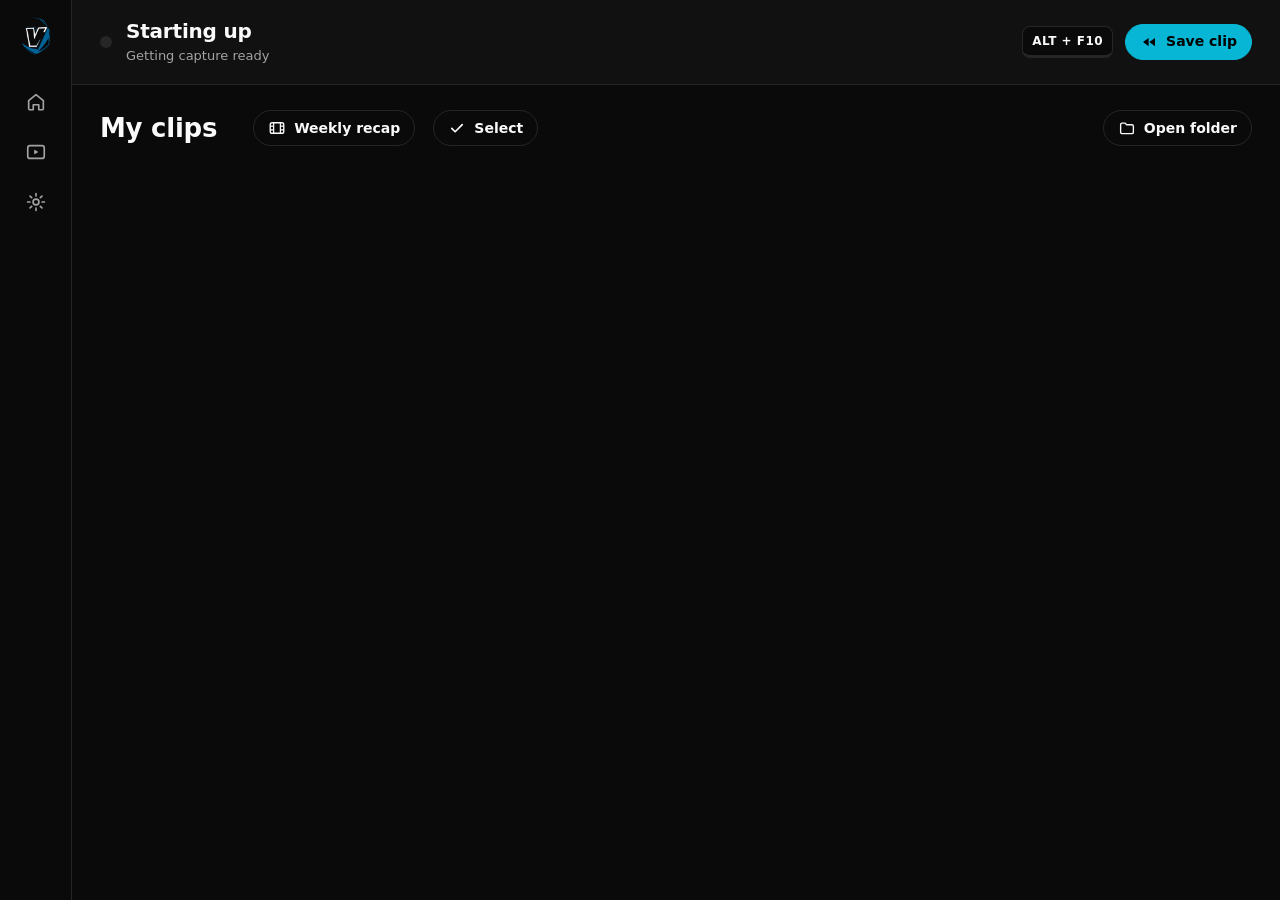
==== ui/index.html @ bd16c641 "Per-game highlight settings and The Finals overlays (held for next release) Co-Authored-By: Claude O" ====
<!doctype html>
<html lang="en">
<head>
<meta charset="utf-8">
<meta name="viewport" content="width=device-width, initial-scale=1">
<title>Verse Platform</title>
<link rel="stylesheet" href="styles.css">
</head>
<body>
<svg width="0" height="0" style="position:absolute" aria-hidden="true">
  <symbol id="i-clips" viewBox="0 0 24 24"><rect x="3" y="5" width="18" height="14" rx="2.5" fill="none" stroke="currentColor" stroke-width="1.8"/><path d="M10 9.2v5.6l4.6-2.8z" fill="currentColor"/></symbol>
  <symbol id="i-gear" viewBox="0 0 24 24"><circle cx="12" cy="12" r="3.2" fill="none" stroke="currentColor" stroke-width="1.8"/><path d="M12 2.8v2.6M12 18.6v2.6M21.2 12h-2.6M5.4 12H2.8M18.5 5.5l-1.8 1.8M7.3 16.7l-1.8 1.8M18.5 18.5l-1.8-1.8M7.3 7.3 5.5 5.5" stroke="currentColor" stroke-width="1.8" stroke-linecap="round"/></symbol>
  <symbol id="i-user" viewBox="0 0 24 24"><circle cx="12" cy="8.5" r="3.8" fill="none" stroke="currentColor" stroke-width="1.8"/><path d="M4.5 20c1.3-3.6 4.2-5.4 7.5-5.4s6.2 1.8 7.5 5.4" fill="none" stroke="currentColor" stroke-width="1.8" stroke-linecap="round"/></symbol>
  <symbol id="i-cloud" viewBox="0 0 24 24"><path d="M7 18.5h10.2a4 4 0 0 0 .5-8 6 6 0 0 0-11.5 1.6A3.3 3.3 0 0 0 7 18.5z" fill="none" stroke="currentColor" stroke-width="1.8" stroke-linejoin="round"/></symbol>
  <symbol id="i-cloud-up" viewBox="0 0 24 24"><path d="M7 18.5h10.2a4 4 0 0 0 .5-8 6 6 0 0 0-11.5 1.6A3.3 3.3 0 0 0 7 18.5z" fill="none" stroke="currentColor" stroke-width="1.8" stroke-linejoin="round"/><path d="M12 16v-5.5m-2.4 2.3L12 10.4l2.4 2.4" fill="none" stroke="currentColor" stroke-width="1.8" stroke-linecap="round" stroke-linejoin="round"/></symbol>
  <symbol id="i-cloud-ok" viewBox="0 0 24 24"><path d="M7 18.5h10.2a4 4 0 0 0 .5-8 6 6 0 0 0-11.5 1.6A3.3 3.3 0 0 0 7 18.5z" fill="currentColor" opacity=".18"/><path d="M7 18.5h10.2a4 4 0 0 0 .5-8 6 6 0 0 0-11.5 1.6A3.3 3.3 0 0 0 7 18.5z" fill="none" stroke="currentColor" stroke-width="1.8" stroke-linejoin="round"/><path d="m9.4 13.6 1.9 1.9 3.6-3.7" fill="none" stroke="currentColor" stroke-width="1.8" stroke-linecap="round" stroke-linejoin="round"/></symbol>
  <symbol id="i-alert" viewBox="0 0 24 24"><circle cx="12" cy="12" r="8.5" fill="none" stroke="currentColor" stroke-width="1.8"/><path d="M12 7.8v5M12 16.2v.1" stroke="currentColor" stroke-width="2" stroke-linecap="round"/></symbol>
  <symbol id="i-folder" viewBox="0 0 24 24"><path d="M3.5 7.5a2 2 0 0 1 2-2h4l2 2.2h7a2 2 0 0 1 2 2v7.8a2 2 0 0 1-2 2h-13a2 2 0 0 1-2-2z" fill="none" stroke="currentColor" stroke-width="1.8" stroke-linejoin="round"/></symbol>
  <symbol id="i-trash" viewBox="0 0 24 24"><path d="M4.5 7h15M9.5 7V4.8h5V7M6.5 7l.9 12.2h9.2L17.5 7" fill="none" stroke="currentColor" stroke-width="1.8" stroke-linecap="round" stroke-linejoin="round"/></symbol>
  <symbol id="i-close" viewBox="0 0 24 24"><path d="m6 6 12 12M18 6 6 18" stroke="currentColor" stroke-width="2" stroke-linecap="round"/></symbol>
  <symbol id="i-home" viewBox="0 0 24 24"><path d="M4 10.5 12 4l8 6.5V19a1.5 1.5 0 0 1-1.5 1.5H15v-5.5H9v5.5H5.5A1.5 1.5 0 0 1 4 19z" fill="none" stroke="currentColor" stroke-width="1.8" stroke-linejoin="round"/></symbol>
  <symbol id="i-send" viewBox="0 0 24 24"><path d="M12 16V5m-4.5 4.5L12 5l4.5 4.5M5 19h14" fill="none" stroke="currentColor" stroke-width="1.9" stroke-linecap="round" stroke-linejoin="round"/></symbol>
  <symbol id="i-star" viewBox="0 0 24 24"><path d="m12 3.6 2.6 5.3 5.8.8-4.2 4.1 1 5.8L12 16.9l-5.2 2.7 1-5.8-4.2-4.1 5.8-.8z" fill="currentColor"/></symbol>
  <symbol id="i-phone" viewBox="0 0 24 24"><rect x="7" y="2.8" width="10" height="18.4" rx="2.2" fill="none" stroke="currentColor" stroke-width="1.8"/><path d="M10.5 18h3" stroke="currentColor" stroke-width="1.8" stroke-linecap="round"/></symbol>
  <symbol id="i-film" viewBox="0 0 24 24"><rect x="3" y="5" width="18" height="14" rx="2.5" fill="none" stroke="currentColor" stroke-width="1.8"/><path d="M7.5 5v14M16.5 5v14M3 9.5h4.5M3 14.5h4.5M16.5 9.5H21M16.5 14.5H21" stroke="currentColor" stroke-width="1.6"/></symbol>
  <symbol id="i-check" viewBox="0 0 24 24"><path d="m5 12.5 4.5 4.5L19 7.5" fill="none" stroke="currentColor" stroke-width="2.2" stroke-linecap="round" stroke-linejoin="round"/></symbol>
  <symbol id="i-play" viewBox="0 0 24 24"><path d="M8 5.5v13l10.5-6.5z" fill="currentColor"/></symbol>
  <symbol id="i-rewind" viewBox="0 0 24 24"><path d="M11.5 6.5 4 12l7.5 5.5zM20 6.5 12.5 12 20 17.5z" fill="currentColor"/></symbol>
  <symbol id="i-rec" viewBox="0 0 24 24"><circle cx="12" cy="12" r="8.5" fill="none" stroke="currentColor" stroke-width="1.8"/><circle cx="12" cy="12" r="3.6" fill="currentColor"/></symbol>
  <symbol id="i-pad" viewBox="0 0 24 24"><path d="M7.2 7.5h9.6a4 4 0 0 1 3.9 3.2l.9 4.6a2.5 2.5 0 0 1-4.3 2.2L15.6 16H8.4l-1.7 1.5a2.5 2.5 0 0 1-4.3-2.2l.9-4.6a4 4 0 0 1 3.9-3.2z" fill="none" stroke="currentColor" stroke-width="1.8" stroke-linejoin="round"/><path d="M8 10.3v3M6.5 11.8h3" stroke="currentColor" stroke-width="1.7" stroke-linecap="round"/><circle cx="15.6" cy="11" r="1" fill="currentColor"/><circle cx="17.2" cy="12.8" r="1" fill="currentColor"/></symbol>
  <symbol id="i-sound" viewBox="0 0 24 24"><path d="M4 9.5h3.5L12 5.5v13l-4.5-4H4z" fill="none" stroke="currentColor" stroke-width="1.8" stroke-linejoin="round"/><path d="M15.5 9a4.2 4.2 0 0 1 0 6M18 6.5a7.8 7.8 0 0 1 0 11" fill="none" stroke="currentColor" stroke-width="1.8" stroke-linecap="round"/></symbol>
  <symbol id="i-squad" viewBox="0 0 24 24"><circle cx="9" cy="8.5" r="3.2" fill="none" stroke="currentColor" stroke-width="1.8"/><path d="M3 19c.9-3 3.2-4.6 6-4.6s5.1 1.6 6 4.6" fill="none" stroke="currentColor" stroke-width="1.8" stroke-linecap="round"/><path d="M15.5 5.6a3.2 3.2 0 0 1 0 6M18 14.8c1.4.7 2.4 2 3 4.2" fill="none" stroke="currentColor" stroke-width="1.8" stroke-linecap="round"/></symbol>
  <symbol id="i-mic" viewBox="0 0 24 24"><rect x="9" y="3.5" width="6" height="10.5" rx="3" fill="none" stroke="currentColor" stroke-width="1.8"/><path d="M6 11a6 6 0 0 0 12 0M12 17v3.5" fill="none" stroke="currentColor" stroke-width="1.8" stroke-linecap="round"/></symbol>
  <symbol id="i-target" viewBox="0 0 24 24"><circle cx="12" cy="12" r="6.5" fill="none" stroke="currentColor" stroke-width="1.8"/><path d="M12 2.5v5M12 16.5v5M2.5 12h5M16.5 12h5" stroke="currentColor" stroke-width="1.8" stroke-linecap="round"/><circle cx="12" cy="12" r="1.4" fill="currentColor"/></symbol>
  <symbol id="i-vault" viewBox="0 0 24 24"><rect x="3.5" y="3.5" width="17" height="17" rx="3" fill="none" stroke="currentColor" stroke-width="1.8"/><circle cx="12" cy="12" r="4.2" fill="none" stroke="currentColor" stroke-width="1.8"/><path d="M12 7.8v8.4M7.8 12h8.4" stroke="currentColor" stroke-width="1.2"/></symbol>
  <symbol id="i-swap" viewBox="0 0 24 24"><path d="M4 8.5h14m-3.5-3.5L18 8.5 14.5 12M20 15.5H6m3.5-3.5L6 15.5 9.5 19" fill="none" stroke="currentColor" stroke-width="1.8" stroke-linecap="round" stroke-linejoin="round"/></symbol>
  <symbol id="i-bolt" viewBox="0 0 24 24"><path d="M13.5 2.5 5 13.5h6l-1 8 8.5-11h-6z" fill="currentColor"/></symbol>
  <symbol id="i-coin" viewBox="0 0 24 24"><circle cx="12" cy="12" r="8.5" fill="none" stroke="currentColor" stroke-width="1.8"/><path d="M14.8 9.2c-.5-.9-1.6-1.4-2.8-1.4-1.6 0-2.8.8-2.8 2.1 0 2.9 5.8 1.4 5.8 4.3 0 1.3-1.3 2.1-3 2.1-1.3 0-2.5-.6-3-1.6M12 6v1.8M12 16.3V18" fill="none" stroke="currentColor" stroke-width="1.6" stroke-linecap="round"/></symbol>
  <symbol id="i-chev" viewBox="0 0 24 24"><path d="m7 9.5 5 5 5-5" fill="none" stroke="currentColor" stroke-width="2" stroke-linecap="round" stroke-linejoin="round"/></symbol>
</svg>

<div class="shell">
  <nav class="rail" aria-label="Main">
    <button class="rail-logo-btn" id="go-verse-logo" aria-label="Back to Verse" title="Back to Verse"><img class="rail-logo" src="logo.png" alt="" width="40" height="40"></button>
    <button class="rail-btn" id="go-verse" aria-label="Verse feed" title="Verse feed"><svg><use href="#i-home"/></svg></button>
    <button class="rail-btn" data-view="clips" aria-label="My clips" title="My clips"><svg><use href="#i-clips"/></svg></button>
    <button class="rail-btn" data-view="settings" aria-label="Settings" title="Settings"><svg><use href="#i-gear"/></svg></button>
  </nav>

  <main class="main">
    <header class="deck" id="deck">
      <div class="deck-state">
        <span class="live-dot" id="live-dot" aria-hidden="true"></span>
        <div>
          <h1 class="deck-title" id="deck-title">Starting up</h1>
          <p class="deck-sub" id="deck-sub">Getting capture ready</p>
        </div>
      </div>
      <div class="tape" id="tape" role="img" aria-label="Recorded footage ready to save"></div>
      <div class="deck-actions">
        <button class="btn btn-update" id="update-btn" hidden>Update to <span id="update-ver"></span></button>
        <span class="keycap" id="deck-hotkey">ALT + F10</span>
        <button class="btn btn-primary" id="save-btn"><svg><use href="#i-rewind"/></svg>Save clip</button>
      </div>
    </header>

    <!-- CLIPS -->
    <section class="view" id="view-clips" aria-label="Clips">
      <div class="view-head">
        <h2>My clips</h2>
        <div class="filters" id="filters" role="tablist" aria-label="Filter by game"></div>
        <button class="btn btn-quiet" id="recap-btn"><svg><use href="#i-film"/></svg>Weekly recap</button>
        <button class="btn btn-quiet" id="select-btn"><svg><use href="#i-check"/></svg>Select</button>
        <button class="btn btn-quiet" id="open-folder"><svg><use href="#i-folder"/></svg>Open folder</button>
      </div>
      <div id="clip-groups"></div>
      <div class="empty" id="clips-empty" hidden>
        <img src="logo.png" alt="" width="64" height="64">
        <h3>No clips yet</h3>
        <p>Start a game, then press <span class="keycap keycap-sm" data-hotkey>ALT + F10</span> after a good play. Clips are saved on this PC and show up here. Post the good ones to Verse.</p>
      </div>
    </section>

    <!-- SETTINGS -->
    <section class="view" id="view-settings" aria-label="Settings" hidden>
      <div class="view-head"><h2>Settings</h2></div>
      <div class="settings">
        <section class="set-group">
          <h3>Recording</h3>
          <div class="row">
            <div class="row-text"><strong>Save clip shortcut</strong><span>Click, then press the keys you want</span></div>
            <button class="keycap keycap-btn" id="hotkey-btn">ALT + F10</button>
          </div>
          <div class="row">
            <div class="row-text"><strong>Clip length</strong><span>How far back each clip goes</span></div>
            <div class="seg" id="len-seg" role="radiogroup" aria-label="Clip length"></div>
          </div>
          <div class="row">
            <div class="row-text"><strong>When to record</strong><span>Auto starts when a game opens and stops when it closes</span></div>
            <div class="seg" role="radiogroup" aria-label="When to record">
              <button role="radio" data-set="record_mode" data-value="games">Auto (games)</button>
              <button role="radio" data-set="record_mode" data-value="always">Always</button>
            </div>
          </div>
          <div class="row">
            <div class="row-text"><strong>Quality</strong><span>Higher looks sharper, makes bigger files</span></div>
            <select data-set="bitrate" aria-label="Quality">
              <option value="10M">Good (10 Mbps)</option>
              <option value="20M">Great (20 Mbps)</option>
              <option value="40M">Best (40 Mbps)</option>
            </select>
          </div>
          <div class="row">
            <div class="row-text"><strong>Resolution</strong></div>
            <select data-set="output_height" data-num aria-label="Resolution">
              <option value="0">Same as screen</option>
              <option value="1440">1440p</option>
              <option value="1080">1080p</option>
              <option value="720">720p</option>
            </select>
          </div>
          <div class="row">
            <div class="row-text"><strong>Frame rate</strong></div>
            <div class="seg" role="radiogroup" aria-label="Frame rate">
              <button role="radio" data-set="fps" data-value="30" data-num>30 fps</button>
              <button role="radio" data-set="fps" data-value="60" data-num>60 fps</button>
            </div>
          </div>
          <div class="row">
            <div class="row-text"><strong>Record the game's screen</strong><span>With more than one screen, records whichever one the game is on</span></div>
            <label class="switch"><input type="checkbox" data-set="follow_game_screen"><span></span></label>
          </div>
          <div class="row">
            <div class="row-text"><strong>Screen</strong><span>Which monitor to record when there's no game (or the switch above is off)</span></div>
            <select data-set="monitor" data-num aria-label="Screen">
              <option value="0">Main screen</option><option value="1">Screen 2</option><option value="2">Screen 3</option>
            </select>
          </div>
        </section>

        <section class="set-group">
          <h3>Games</h3>
          <div class="row">
            <div class="row-text"><strong>Record any fullscreen app</strong><span>Catches games that aren't on the list. Browsers and video apps are skipped.</span></div>
            <label class="switch"><input type="checkbox" data-set="detect_fullscreen_apps"><span></span></label>
          </div>
          <div class="row">
            <div class="row-text"><strong>Add a game</strong><span>Open the game first, then pick it here</span></div>
            <div class="inline">
              <select id="running-apps" aria-label="Running apps"><option value="">Choose a running app</option></select>
              <button class="btn" id="add-game">Add</button>
            </div>
          </div>
          <ul class="chips" id="custom-games" aria-label="Your games"></ul>
          <p class="hint" id="known-games-hint"></p>
        </section>

        <section class="set-group">
          <h3>Audio</h3>
          <div class="row">
            <div class="row-text"><strong>Game and PC sound</strong></div>
            <label class="switch"><input type="checkbox" data-set="record_desktop_audio"><span></span></label>
          </div>
          <div class="row">
            <div class="row-text"><strong>Microphone</strong></div>
            <select data-set="mic_device" id="mic-select" aria-label="Microphone"><option value="">No microphone</option></select>
          </div>
        </section>

        <section class="set-group" data-col="2">
          <h3>League of Legends</h3>
          <div class="hl-body" data-game="League of Legends">
            <div class="hl-list" role="group" aria-label="Highlights: kills">
              <div class="hl-head">Highlights: kills</div>
              <label><input type="checkbox" data-hl="double"> Double kill</label>
              <label><input type="checkbox" data-hl="triple"> Triple kill</label>
              <label><input type="checkbox" data-hl="quadra"> Quadra kill</label>
              <label><input type="checkbox" data-hl="penta"> Pentakill</label>
              <label><input type="checkbox" data-hl="first_blood"> First blood</label>
              <label><input type="checkbox" data-hl="ace"> Ace <small>you got the last kill</small></label>
              <label><input type="checkbox" data-hl="teamfight"> Teamfight <small>3+ kills or assists in 10s</small></label>
              <label><input type="checkbox" data-hl="every_kill"> Every kill</label>
            </div>
            <div class="hl-list" role="group" aria-label="Highlights: objectives">
              <div class="hl-head">Highlights: objectives</div>
              <label><input type="checkbox" data-hl="steal"> Steals <small>Baron, Dragon, Herald, Voidgrubs, Atakhan</small></label>
              <label><input type="checkbox" data-hl="baron_elder"> Baron or Elder Dragon <small>your last hit</small></label>
              <label><input type="checkbox" data-hl="dragon"> Any Dragon <small>your last hit</small></label>
              <label><input type="checkbox" data-hl="structure"> Tower or inhibitor <small>your last hit</small></label>
            </div>
            <div class="hl-list" role="group" aria-label="Highlights: game">
              <div class="hl-head">Highlights: game</div>
              <label><input type="checkbox" data-hl="victory"> Victory <small>the Nexus falling</small></label>
              <label><input type="checkbox" data-hl="defeat"> Defeat</label>
              <label><input type="checkbox" data-hl="death"> Your deaths <small>blooper reel</small></label>
            </div>
          </div>
          <div class="hl-head sub-head">In game</div>
          <p class="set-sub">Small pop-ups over League, using only what you can already see in game. Press <span class="keycap keycap-sm" data-items-hotkey>ALT + SHIFT + I</span> in a match to see your stats and item ideas any time. Shows in borderless or windowed mode.</p>
          <div class="row">
            <div class="row-text"><strong>Stats and item ideas shortcut</strong><span>Click, then press the keys you want. Shows the pop-up any time in a match</span></div>
            <button class="keycap keycap-btn" id="items-hotkey-btn">ALT + SHIFT + I</button>
          </div>
          <div class="row">
            <div class="row-text"><strong>Your stats and item ideas while you're dead</strong><span>CS, kill share and vision vs your own average, your items' gold vs your lane, and counter item ideas. Shows in clips taken while it's open</span></div>
            <label class="switch"><input type="checkbox" data-set="lol_item_ideas"><span></span></label>
          </div>
          <div class="row">
            <div class="row-text"><strong>Hide or show the stats box shortcut</strong><span>Click, then press the keys you want. Hides the box on the right (benchmarks and timers) until you press it again</span></div>
            <button class="keycap keycap-btn" id="box-hotkey-btn">ALT + SHIFT + B</button>
          </div>
          <div class="row">
            <div class="row-text"><strong>Move the overlays shortcut</strong><span>Press it in game, drag the boxes where you want them, then press it again to save. Works for the stats box, the stats and item ideas pop-up, and the save and summary pop-ups</span></div>
            <div class="inline">
              <button class="keycap keycap-btn" id="move-hotkey-btn">ALT + SHIFT + M</button>
              <button class="btn" id="reset-overlays">Reset spots</button>
            </div>
          </div>
          <div class="row">
            <div class="row-text"><strong>Live benchmarks</strong><span>A small box on the right with your CS and gold per minute, kill share and K/D/A vs your own average, and your level vs your lane opponent. Never shows in clips</span></div>
            <label class="switch"><input type="checkbox" data-set="lol_benchmarks"><span></span></label>
          </div>
          <div class="row">
            <div class="row-text"><strong>Objective timers</strong><span>Counts down Dragon, Baron and inhibitor respawns on the right of the screen. Never shows in clips</span></div>
            <label class="switch"><input type="checkbox" data-set="lol_objective_timers"><span></span></label>
          </div>
          <div class="row">
            <div class="row-text"><strong>Match summary</strong><span>A summary card when the game ends. The numbers also show on the game in My clips</span></div>
            <label class="switch"><input type="checkbox" data-set="lol_match_summary"><span></span></label>
          </div>
          <div class="row">
            <div class="row-text"><strong>Compare with other players (OP.GG)</strong><span>Shows your rank in the match analysis, compares your KDA with players at your rank on your champion and your farming with that champion's top players, and adds your real gold and damage after the game. Uses your Riot ID and server with OP.GG</span></div>
            <label class="switch"><input type="checkbox" data-set="lol_opgg"><span></span></label>
          </div>
        </section>

        <section class="set-group" data-col="2">
          <h3>The Finals</h3>
          <p class="set-sub">The Finals doesn't share live game data with apps, so highlights come from reading its own pop-ups under the crosshair. Keep the game's HUD on. The overlays only use your own numbers.</p>
          <div class="hl-body" data-game="The Finals">
            <div class="hl-list" role="group" aria-label="Highlights: eliminations">
              <div class="hl-head">Highlights: eliminations</div>
              <label><input type="checkbox" data-hl="double"> Double kill</label>
              <label><input type="checkbox" data-hl="triple"> Triple kill</label>
              <label><input type="checkbox" data-hl="quadra"> Quad kill</label>
              <label><input type="checkbox" data-hl="penta"> Multi-kill <small>5 or more</small></label>
              <label><input type="checkbox" data-hl="every_kill"> Every elimination</label>
            </div>
            <div class="hl-list" role="group" aria-label="Highlights: team and cash">
              <div class="hl-head">Highlights: team and cash</div>
              <label><input type="checkbox" data-hl="team_wipe"> Team wipe</label>
              <label><input type="checkbox" data-hl="cashout"> Cashout <small>your team cashes out</small></label>
              <label><input type="checkbox" data-hl="cashout_steal"> Cashout steal</label>
            </div>
          </div>
          <div class="hl-head sub-head">In game</div>
          <div class="row">
            <div class="row-text"><strong>Combo counter</strong><span>Pops up on each elimination and counts the chain, up to team wipes. Shows in your clips</span></div>
            <label class="switch"><input type="checkbox" data-set="finals_combo"><span></span></label>
          </div>
          <div class="row">
            <div class="row-text"><strong>Your game so far</strong><span>A small box with your eliminations, team wipes, cashouts, steals, best multi kill and cash earned. Hide it with <span class="keycap keycap-sm" data-box-hotkey>ALT + SHIFT + B</span>, move it with <span class="keycap keycap-sm" data-move-hotkey>ALT + SHIFT + M</span>. Never shows in clips</span></div>
            <label class="switch"><input type="checkbox" data-set="finals_box"><span></span></label>
          </div>
          <div class="row">
            <div class="row-text"><strong>Session summary</strong><span>When you close the game, your numbers vs your usual. They also show on the session in My clips</span></div>
            <label class="switch"><input type="checkbox" data-set="finals_summary"><span></span></label>
          </div>
        </section>

        <section class="set-group" data-col="2">
          <h3>Counter-Strike 2</h3>
          <p class="set-sub">Uses Valve's game data, set up by itself. A 3K or 4K is counted across the round. <span id="cs2-note"></span></p>
          <div class="hl-body" data-game="Counter-Strike 2">
            <div class="hl-list" role="group" aria-label="Highlights: kills">
              <div class="hl-head">Highlights: kills</div>
              <label><input type="checkbox" data-hl="double"> 2K</label>
              <label><input type="checkbox" data-hl="triple"> 3K</label>
              <label><input type="checkbox" data-hl="quadra"> 4K</label>
              <label><input type="checkbox" data-hl="penta"> Ace <small>5K</small></label>
              <label><input type="checkbox" data-hl="every_kill"> Every kill</label>
            </div>
            <div class="hl-list" role="group" aria-label="Highlights: game">
              <div class="hl-head">Highlights: game</div>
              <label><input type="checkbox" data-hl="victory"> Match won</label>
              <label><input type="checkbox" data-hl="defeat"> Match lost</label>
              <label><input type="checkbox" data-hl="death"> Your deaths <small>blooper reel</small></label>
            </div>
          </div>
        </section>

        <section class="set-group" data-col="2">
          <h3>Dota 2</h3>
          <p class="set-sub">Uses Valve's game data. Add <span class="keycap keycap-sm">-gamestateintegration</span> to Dota 2's launch options in Steam. <span id="dota-note"></span></p>
          <div class="hl-body" data-game="Dota 2">
            <div class="hl-list" role="group" aria-label="Highlights: kills">
              <div class="hl-head">Highlights: kills</div>
              <label><input type="checkbox" data-hl="double"> Double kill</label>
              <label><input type="checkbox" data-hl="triple"> Triple kill</label>
              <label><input type="checkbox" data-hl="quadra"> Ultra kill</label>
              <label><input type="checkbox" data-hl="penta"> Rampage</label>
              <label><input type="checkbox" data-hl="first_blood"> First blood</label>
              <label><input type="checkbox" data-hl="teamfight"> Teamfight <small>3+ kills or assists in quick succession</small></label>
              <label><input type="checkbox" data-hl="every_kill"> Every kill</label>
            </div>
            <div class="hl-list" role="group" aria-label="Highlights: game">
              <div class="hl-head">Highlights: game</div>
              <label><input type="checkbox" data-hl="victory"> Victory</label>
              <label><input type="checkbox" data-hl="defeat"> Defeat</label>
              <label><input type="checkbox" data-hl="death"> Your deaths <small>blooper reel</small></label>
            </div>
          </div>
        </section>

        <section class="set-group" id="hl-group">
          <h3>Auto highlights</h3>
          <p class="set-sub">Saves your best plays by itself in League of Legends, The Finals, Counter-Strike 2 and Dota 2. Pick what counts for each game in its own section.</p>
          <div class="row">
            <div class="row-text"><strong>Auto clip highlights</strong><span>Saves short clips of your plays by itself, no key needed</span></div>
            <label class="switch"><input type="checkbox" data-set="auto_highlights"><span></span></label>
          </div>
          <div class="hl-general">
          <div class="row">
            <div class="row-text"><strong>Clip length</strong><span>Around the whole play, so a fight is one clip</span></div>
            <div class="inline">
              <select data-set="highlight_before" data-num aria-label="Seconds before">
                <option value="3">3s before</option><option value="5">5s before</option><option value="8">8s before</option>
                <option value="10">10s before</option><option value="15">15s before</option>
              </select>
              <select data-set="highlight_after" data-num aria-label="Seconds after">
                <option value="3">3s after</option><option value="5">5s after</option><option value="8">8s after</option>
                <option value="10">10s after</option>
              </select>
            </div>
          </div>
          <div class="row">
            <div class="row-text"><strong>Review my deaths</strong><span>Saves the lead up to every death in a private Deaths folder inside the match, so you can see what went wrong. Doesn't count towards the limit below.</span></div>
            <div class="inline">
              <select data-set="death_review_before" data-num aria-label="Seconds before each death">
                <option value="5">5s before</option><option value="10">10s before</option><option value="15">15s before</option><option value="20">20s before</option>
              </select>
              <label class="switch"><input type="checkbox" data-set="death_review"><span></span></label>
            </div>
          </div>
          <div class="row">
            <div class="row-text"><strong>Most auto clips per game</strong></div>
            <select data-set="highlight_max_per_game" data-num aria-label="Most auto clips per game">
              <option value="5">5</option><option value="10">10</option><option value="20">20</option><option value="0">No limit</option>
            </select>
          </div>
          </div>
        </section>

        <section class="set-group" id="squad-group" data-col="2">
          <h3>Squad POV <small class="beta">Beta</small></h3>
          <p class="set-sub">Share a squad code with your duo or stack. When one of you gets a highlight, everyone's app clips that exact moment from their own screen, and you get both screens side by side in one video.</p>
          <div class="row">
            <div class="row-text"><strong>Squad code</strong><span id="squad-status">Make a code and send it to your mates, or paste theirs</span></div>
            <div class="inline">
              <input type="text" data-set="squad_code" id="squad-code" placeholder="No squad" maxlength="12" spellcheck="false" autocomplete="off" aria-label="Squad code">
              <button class="btn btn-quiet" id="squad-new" type="button">Make a code</button>
              <button class="btn btn-quiet" id="squad-copy" type="button">Copy</button>
            </div>
          </div>
          <div class="row">
            <div class="row-text"><strong>Your name in the squad</strong><span>Blank uses your in-game name</span></div>
            <input type="text" data-set="squad_name" id="squad-name" placeholder="In-game name" maxlength="24" spellcheck="false" aria-label="Your name in the squad">
          </div>
          <div class="row">
            <div class="row-text"><strong>Send my POV to my squad</strong><span>A small copy of your view of their highlight goes to them through Verse, so they get the side by side</span></div>
            <label class="switch"><input type="checkbox" data-set="squad_share"><span></span></label>
          </div>
        </section>

        <section class="set-group" data-col="2">
          <h3>More ways to save a clip</h3>
          <div class="row">
            <div class="row-text"><strong>Say "clip that"</strong><span>Uses Windows speech recognition on your PC, nothing is sent anywhere. Listens on your Windows default mic.</span></div>
            <label class="switch"><input type="checkbox" data-set="voice_command"><span></span></label>
          </div>
          <div class="row">
            <div class="row-text"><strong>Controller buttons</strong><span>Xbox style controllers</span></div>
            <select data-set="controller_combo" id="combo-select" aria-label="Controller buttons"></select>
          </div>
        </section>

        <section class="set-group">
          <h3>Storage</h3>
          <div class="store-bar" aria-hidden="true"><span id="store-used"></span></div>
          <p class="hint" id="store-text"></p>
          <div class="row">
            <div class="row-text"><strong>Clean up old clips</strong><span>Starred and posted clips are always kept</span></div>
            <select data-set="auto_clean_days" data-num aria-label="Clean up old clips">
              <option value="0">Never</option><option value="7">After 7 days</option><option value="14">After 14 days</option>
              <option value="30">After 30 days</option><option value="60">After 60 days</option><option value="90">After 90 days</option>
            </select>
          </div>
          <div class="row">
            <div class="row-text"><strong>Skip the Recycle Bin</strong><span>Frees the space straight away, but cleaned up clips can't be brought back</span></div>
            <label class="switch"><input type="checkbox" data-set="auto_clean_permanent"><span></span></label>
          </div>
          <div class="row" id="clean-row" hidden>
            <div class="row-text"><strong id="clean-text"></strong></div>
            <button class="btn" id="clean-now">Clean up now</button>
          </div>
        </section>

        <section class="set-group">
          <h3>General</h3>
          <div class="row">
            <div class="row-text"><strong>Start with Windows</strong><span>Opens quietly in the tray</span></div>
            <label class="switch"><input type="checkbox" id="autostart"><span></span></label>
          </div>
          <div class="row">
            <div class="row-text"><strong>Clips folder</strong><span id="folder-path"></span></div>
            <button class="btn" id="change-folder">Change</button>
          </div>
          <div class="row">
            <div class="row-text"><strong>Sound when a clip saves</strong></div>
            <label class="switch"><input type="checkbox" data-set="play_sound_on_save"><span></span></label>
          </div>
          <div class="row">
            <div class="row-text"><strong>Version</strong><span id="version"></span></div>
            <button class="btn" id="check-updates">Check for updates</button>
          </div>
        </section>
      </div>
    </section>

  </main>
</div>

<!-- PREVIEW, TRIM, PUBLISH -->
<div class="player" id="player" hidden role="dialog" aria-modal="true" aria-labelledby="player-title">
  <div class="player-box">
    <div class="player-top">
      <input class="player-title" id="player-title" aria-label="Clip name" maxlength="120">
      <button class="icon-btn star-btn" id="player-star" aria-pressed="false" aria-label="Star this clip" title="Star: starred clips are never cleaned up"><svg><use href="#i-star"/></svg></button>
      <button class="icon-btn" id="player-close" aria-label="Close"><svg><use href="#i-close"/></svg></button>
    </div>
    <video id="player-video" controls preload="metadata"></video>
    <div class="trim" id="trim">
      <div class="trim-head">
        <strong>Choose the part to post</strong>
        <span class="muted" id="trim-label"></span>
        <button class="btn btn-quiet btn-sm" id="trim-play"><svg><use href="#i-play"/></svg>Play selection</button>
      </div>
      <div class="trim-track" id="trim-track">
        <div class="trim-fill" id="trim-fill"></div>
        <input type="range" id="trim-start" min="0" max="60" step="0.1" value="0" aria-label="Start of the part to post">
        <input type="range" id="trim-end" min="0" max="60" step="0.1" value="60" aria-label="End of the part to post">
      </div>
      <p class="hint" id="trim-hint">Verse posts can be up to 60 seconds.</p>
      <div class="tools-row">
        <label class="check" id="voice-row" hidden><input type="checkbox" id="remove-voice"> Remove my voice</label>
        <div class="vert">
          <span class="muted"><svg><use href="#i-phone"/></svg>Vertical for TikTok, Shorts and Reels:</span>
          <button class="btn btn-quiet btn-sm" data-vertical="blur">Blurred background</button>
          <button class="btn btn-quiet btn-sm" data-vertical="crop">Centre crop</button>
        </div>
      </div>
    </div>
    <div class="player-bar">
      <span class="muted" id="player-meta"></span>
      <span class="posted" id="player-posted" hidden><svg><use href="#i-check"/></svg>Posted to Verse</span>
      <div class="player-actions">
        <button class="btn btn-quiet" id="player-folder"><svg><use href="#i-folder"/></svg>Show in folder</button>
        <button class="btn btn-danger" id="player-delete"><svg><use href="#i-trash"/></svg>Delete</button>
        <button class="btn btn-primary" id="publish-btn"><svg><use href="#i-send"/></svg>Publish to Verse</button>
      </div>
    </div>
  </div>
</div>

<div class="select-bar" id="select-bar" hidden role="toolbar" aria-label="Selected clips">
  <span id="select-count">0 selected</span>
  <button class="btn btn-quiet" id="select-all">Select all</button>
  <button class="btn btn-danger-solid" id="select-delete"><svg><use href="#i-trash"/></svg>Delete</button>
  <button class="btn btn-quiet" id="select-cancel">Cancel</button>
</div>

<div class="confirm" id="confirm" hidden role="alertdialog" aria-modal="true" aria-labelledby="confirm-title" aria-describedby="confirm-text">
  <div class="confirm-box">
    <h3 id="confirm-title"></h3>
    <p id="confirm-text"></p>
    <div class="confirm-actions">
      <button class="btn btn-quiet" id="confirm-no">Cancel</button>
      <button class="btn btn-danger-solid" id="confirm-yes">Delete</button>
    </div>
  </div>
</div>

<div class="toast" id="toast" role="status" aria-live="polite" hidden></div>
<script src="app.js"></script>
</body>
</html>
---- ui/styles.css ----
:root {
  /* Verse Platform's own palette (verseplatform.gg) */
  --ink: #0a0a0a;        /* page */
  --deck: #111111;       /* raised surfaces */
  --deck-2: #1a1a1a;     /* hover / inputs */
  --seam: #262626;       /* borders */
  --cerulean: #06b6d4;   /* Verse cyan, brand fills */
  --signal: #22d3ee;     /* interactive + focus */
  --frost: #fafafa;      /* text */
  --haze: #a3a3a3;       /* secondary text */
  --live: #ef4444;       /* recording only */
  --ok: #22d3ee;
  --warn: #f5b84b;

  --r-sm: 8px;
  --r-md: 12px;
  --pill: 9999px;
  color-scheme: dark;
}

* { box-sizing: border-box; }
html, body { margin: 0; height: 100%; }
body {
  background: var(--ink);
  color: var(--frost);
  font: 400 14px/1.5 ui-sans-serif, system-ui, -apple-system, "Segoe UI", Roboto, sans-serif;
  -webkit-font-smoothing: antialiased;
  overflow: hidden;
  user-select: none;
}
h1, h2, h3 { margin: 0; font-weight: 700; letter-spacing: -.01em; }
p { margin: 0; }
svg { width: 18px; height: 18px; flex: none; }
button, select, input { font: inherit; color: inherit; }
:focus-visible { outline: 2px solid var(--signal); outline-offset: 2px; }
[hidden] { display: none !important; }
.muted { color: var(--haze); }

/* ---------- shell */
.shell { display: grid; grid-template-columns: 72px 1fr; height: 100vh; }
.rail {
  display: flex; flex-direction: column; align-items: center; gap: 6px;
  padding: 16px 0; border-right: 1px solid var(--seam); background: var(--ink);
}
.rail-logo { border-radius: 10px; margin-bottom: 18px; }
.rail-btn {
  width: 44px; height: 44px; display: grid; place-items: center;
  border: 0; border-radius: var(--r-md); background: none; color: var(--haze); cursor: pointer;
}
.rail-btn svg { width: 22px; height: 22px; }
.rail-btn:hover { background: var(--deck); color: var(--frost); }
.rail-btn[aria-current="page"] { background: var(--deck-2); color: var(--frost); box-shadow: inset 3px 0 0 var(--signal); }

.main { display: flex; flex-direction: column; min-width: 0; overflow: hidden; }

/* ---------- the deck: live recording status + tape meter */
.deck {
  display: grid; grid-template-columns: minmax(220px, auto) 1fr auto; align-items: center; gap: 28px;
  padding: 18px 28px; border-bottom: 1px solid var(--seam); background: var(--deck);
}
.deck-state { display: flex; align-items: center; gap: 14px; min-width: 0; }
.deck-title { font-size: 20px; line-height: 1.35; padding-bottom: 1px; white-space: nowrap; overflow: hidden; text-overflow: ellipsis; }
.deck-sub { color: var(--haze); font-size: 13px; }
.live-dot { width: 12px; height: 12px; border-radius: 50%; background: var(--seam); flex: none; }
.deck.recording .live-dot { background: var(--live); box-shadow: 0 0 0 4px rgba(255, 84, 104, .18); animation: pulse 1.6s ease-in-out infinite; }
@keyframes pulse { 50% { box-shadow: 0 0 0 7px rgba(255, 84, 104, 0); } }

.tape { display: flex; gap: 3px; height: 34px; align-items: stretch; min-width: 120px; }
.tape i { flex: 1; border-radius: 2px; background: var(--deck-2); transition: background-color .4s; }
.tape i.on { background: var(--cerulean); }
.tape i.head { background: var(--signal); }

.deck-actions { display: flex; align-items: center; gap: 12px; }
.keycap {
  display: inline-flex; align-items: center; padding: 5px 9px; border-radius: var(--r-sm);
  border: 1px solid var(--seam); border-bottom-width: 3px; background: var(--ink);
  font-size: 12px; font-weight: 600; letter-spacing: .04em; white-space: nowrap; color: var(--frost);
}
.keycap-sm { padding: 1px 6px; font-size: 11px; }
.keycap-btn { cursor: pointer; }
.keycap-btn.listening { border-color: var(--signal); color: var(--signal); }

/* ---------- buttons + inputs */
.btn {
  display: inline-flex; align-items: center; gap: 8px; height: 36px; padding: 0 14px;
  border: 1px solid var(--seam); border-radius: var(--r-sm); background: var(--deck-2);
  font-weight: 600; cursor: pointer; white-space: nowrap;
}
.btn:hover { border-color: var(--haze); }
.btn-primary { background: var(--cerulean); border-color: var(--cerulean); color: #000; font-weight: 600; }
.btn-primary:hover { background: var(--signal); border-color: var(--signal); }
.btn-quiet { background: none; }
.btn-danger:hover { border-color: var(--live); color: var(--live); }
.btn-lg { height: 46px; padding: 0 24px; font-size: 15px; }
.btn:disabled { opacity: .5; cursor: default; }
.icon-btn { width: 36px; height: 36px; display: grid; place-items: center; border: 0; border-radius: var(--r-sm); background: none; color: var(--haze); cursor: pointer; }
.icon-btn:hover { background: var(--deck-2); color: var(--frost); }
select {
  height: 36px; min-width: 190px; padding: 0 10px; border: 1px solid var(--seam); border-radius: var(--r-sm);
  background: var(--deck-2); cursor: pointer;
}
.seg { display: inline-flex; border: 1px solid var(--seam); border-radius: var(--r-sm); overflow: hidden; flex-wrap: wrap; }
.seg button { height: 34px; padding: 0 12px; border: 0; background: none; color: var(--haze); cursor: pointer; font-weight: 500; }
.seg button + button { border-left: 1px solid var(--seam); }
.seg button[aria-checked="true"] { background: var(--cerulean); color: #000; font-weight: 600; }
.switch { position: relative; width: 42px; height: 24px; flex: none; }
.switch input { position: absolute; inset: 0; opacity: 0; margin: 0; cursor: pointer; }
.switch span { position: absolute; inset: 0; border-radius: 12px; background: var(--deck-2); border: 1px solid var(--seam); pointer-events: none; transition: background-color .15s; }
.switch span::after { content: ""; position: absolute; top: 3px; left: 3px; width: 16px; height: 16px; border-radius: 50%; background: var(--haze); transition: transform .15s, background-color .15s; }
.switch input:checked + span { background: var(--cerulean); border-color: var(--cerulean); }
.switch input:checked + span::after { transform: translateX(18px); background: #fff; }
.switch input:focus-visible + span { outline: 2px solid var(--signal); outline-offset: 2px; }

/* ---------- views */
.view { flex: 1; overflow-y: auto; padding: 24px 28px 48px; }
.view-head { display: flex; align-items: center; gap: 18px; margin-bottom: 22px; flex-wrap: wrap; }
.view-head h2 { font-size: 26px; }
.view-head .btn:last-child { margin-left: auto; }
.filters { display: flex; gap: 6px; flex-wrap: wrap; }
.filters button {
  height: 30px; padding: 0 12px; border-radius: 15px; border: 1px solid var(--seam); background: none;
  color: var(--haze); cursor: pointer; font-weight: 500;
}
.filters button[aria-selected="true"] { background: var(--cerulean); border-color: var(--cerulean); color: #000; }

.group + .group { margin-top: 34px; }
.group-head { display: flex; align-items: baseline; gap: 10px; margin-bottom: 12px; }
.group-head h3 { font-size: 17px; }
.group-head span { color: var(--haze); font-size: 13px; }
.grid { display: grid; grid-template-columns: repeat(auto-fill, minmax(230px, 1fr)); gap: 18px 16px; }

.clip { border: 0; padding: 0; background: none; text-align: left; cursor: pointer; color: inherit; min-width: 0; }
.clip-thumb { position: relative; aspect-ratio: 16 / 9; border-radius: var(--r-md); overflow: hidden; background: var(--deck); outline: 1px solid var(--seam); outline-offset: -1px; }
.clip-thumb img { width: 100%; height: 100%; object-fit: cover; display: block; transition: transform .25s; }
.clip:hover .clip-thumb img { transform: scale(1.03); }
.clip:hover .clip-thumb { outline-color: var(--haze); }
.dur {
  position: absolute; right: 8px; bottom: 8px; padding: 1px 6px; border-radius: 4px;
  background: rgba(7, 17, 28, .82); font-size: 12px; font-weight: 600; font-variant-numeric: tabular-nums;
}
.up {
  position: absolute; left: 8px; bottom: 8px; display: flex; align-items: center; gap: 5px;
  padding: 2px 7px 2px 5px; border-radius: 4px; background: rgba(7, 17, 28, .82); font-size: 12px; color: var(--haze);
}
.up svg { width: 16px; height: 16px; }
.up.uploaded { color: #000; background: var(--cerulean); }
.clip-name { margin-top: 8px; font-weight: 600; white-space: nowrap; overflow: hidden; text-overflow: ellipsis; }
.clip-when { color: var(--haze); font-size: 12.5px; }

.empty { display: grid; justify-items: center; text-align: center; gap: 10px; padding: 80px 20px; color: var(--haze); }
.empty img { border-radius: 14px; opacity: .9; margin-bottom: 6px; }
.empty h3 { color: var(--frost); font-size: 20px; }
.empty p { max-width: 380px; }

/* ---------- settings */
.settings { max-width: 1500px; column-gap: 20px; }
.settings > .set-group { break-inside: avoid; margin-bottom: 20px; }
@media (min-width: 1180px) {
  .settings { column-count: 2; }
}
.set-group { background: var(--deck); border: 1px solid var(--seam); border-radius: var(--r-md); padding: 18px 22px 8px; }
.set-group .row:last-of-type { border-bottom: 0; }
.set-group h3 { font-size: 13px; margin-bottom: 6px; color: var(--signal); text-transform: uppercase; letter-spacing: .08em; }
.row { display: flex; align-items: center; justify-content: space-between; gap: 24px; padding: 13px 0; border-bottom: 1px solid var(--seam); }
.row-text { display: grid; min-width: 0; }
.row-text strong { font-weight: 600; }
.row-text span { color: var(--haze); font-size: 12.5px; overflow-wrap: anywhere; }
.inline { display: flex; gap: 8px; }
.chips { list-style: none; display: flex; flex-wrap: wrap; gap: 8px; margin: 12px 0 0; padding: 0; }
.chips li { display: flex; align-items: center; gap: 4px; padding: 3px 4px 3px 12px; border: 1px solid var(--seam); border-radius: 16px; }
.chips button { width: 24px; height: 24px; display: grid; place-items: center; border: 0; border-radius: 50%; background: none; color: var(--haze); cursor: pointer; }
.chips button:hover { background: var(--deck-2); color: var(--frost); }
.chips svg { width: 14px; height: 14px; }
.hint { color: var(--haze); font-size: 12.5px; margin-top: 10px; }
.hint a { color: var(--signal); }

/* ---------- player */
.player { position: fixed; inset: 0; background: rgba(0, 0, 0, .86); display: grid; place-items: center; padding: 28px; z-index: 10; }
.player-box { width: min(1100px, 100%); background: var(--deck); border: 1px solid var(--seam); border-radius: 14px; overflow: hidden; }
.player-top { display: flex; align-items: center; gap: 10px; padding: 10px 10px 10px 18px; }
.player-title {
  flex: 1; min-width: 0; border: 1px solid transparent; border-radius: var(--r-sm); background: none; padding: 6px 8px; margin-left: -8px;
  font-size: 17px; font-weight: 700;
}
.player-title:hover { border-color: var(--seam); }
.player-title:focus { border-color: var(--signal); outline: none; background: var(--ink); }
video { display: block; width: 100%; aspect-ratio: 16 / 9; max-height: calc(100vh - 330px); background: #000; }
.player-bar { display: flex; align-items: center; gap: 14px; padding: 12px 18px; flex-wrap: wrap; }
#player-meta { display: flex; gap: 14px; font-size: 13px; }
.player-actions { margin-left: auto; display: flex; gap: 8px; }

/* ---------- toast */
.toast {
  position: fixed; left: 50%; bottom: 24px; transform: translateX(-50%); z-index: 20;
  padding: 10px 16px; border-radius: var(--r-md); background: var(--frost); color: var(--ink); font-weight: 600;
}

@media (max-width: 860px) {
  .deck { grid-template-columns: 1fr auto; }
  .tape { grid-column: 1 / -1; grid-row: 2; height: 22px; }
  .deck-actions .keycap { display: none; }
}
@media (prefers-reduced-motion: reduce) {
  *, *::before, *::after { animation: none !important; transition: none !important; }
}

/* ---------- Verse touches */
.btn { border-radius: var(--pill); }
.filters button, .chips li { border-radius: var(--pill); }
.seg { border-radius: var(--pill); }
.btn-sm { height: 30px; padding: 0 12px; font-size: 12.5px; }
.rail-logo-btn { border: 0; padding: 0; background: none; cursor: pointer; margin-bottom: 18px; border-radius: 12px; }
.rail-logo-btn .rail-logo { margin-bottom: 0; display: block; }
.rail-logo-btn:hover .rail-logo { box-shadow: 0 0 0 2px var(--cerulean); }
.posted { display: inline-flex; align-items: center; gap: 6px; font-size: 13px; color: var(--signal); font-weight: 600; }
.posted svg { width: 16px; height: 16px; }

/* ---------- trim */
.trim { padding: 14px 18px 4px; border-top: 1px solid var(--seam); }
.trim-head { display: flex; align-items: center; gap: 12px; flex-wrap: wrap; margin-bottom: 12px; }
.trim-head .btn { margin-left: auto; }
.trim-track { position: relative; height: 34px; border-radius: var(--r-sm); background: var(--deck-2); outline: 1px solid var(--seam); outline-offset: -1px; }
.trim-fill { position: absolute; top: 0; bottom: 0; background: rgba(6, 182, 212, .22); border: 2px solid var(--cerulean); border-radius: var(--r-sm); pointer-events: none; }
.trim-track input[type=range] { position: absolute; inset: 0; width: 100%; height: 100%; margin: 0; background: none; pointer-events: none; -webkit-appearance: none; appearance: none; }
.trim-track input[type=range]::-webkit-slider-runnable-track { background: none; height: 100%; }
.trim-track input[type=range]::-webkit-slider-thumb { -webkit-appearance: none; pointer-events: auto; width: 14px; height: 34px; border-radius: 6px; background: var(--cerulean); border: 2px solid #000; cursor: ew-resize; }
.trim-track input[type=range]:focus-visible::-webkit-slider-thumb { outline: 2px solid var(--frost); }
.trim .hint { margin-top: 8px; }

.btn-update { background: transparent; color: var(--signal); border: 1px solid var(--cerulean); }
.btn-update:hover { background: rgba(6, 182, 212, .12); }
.btn-update[hidden] { display: none; }
.up.auto { background: rgba(10, 10, 10, .82); color: var(--signal); }

.hl-body.off, .hl-general.off { opacity: .45; pointer-events: none; }
.sub-head { border-top: 1px solid var(--seam); padding-top: 14px; margin-top: 4px; }
.hl-list { border-top: 1px solid var(--seam); padding: 12px 0 12px; display: grid; grid-template-columns: repeat(auto-fill, minmax(230px, 1fr)); gap: 8px 16px; }
.hl-head { grid-column: 1 / -1; font-size: 12px; font-weight: 600; color: var(--haze); text-transform: uppercase; letter-spacing: .06em; padding-bottom: 2px; }
.hl-body .inline select { width: 130px; }
.hl-list label { display: flex; align-items: baseline; gap: 8px; font-size: 14px; cursor: pointer; line-height: 1.35; }
.hl-list label small { color: var(--haze); font-size: 12px; }
.hl-list input { accent-color: var(--cerulean); width: 16px; height: 16px; flex: none; transform: translateY(2px); }

/* League match folders in My clips */
.match { background: var(--deck); border: 1px solid var(--seam); border-radius: var(--r-md); margin-bottom: 12px; overflow: hidden; }
.match.open { border-color: #164e63; }
.m-head { all: unset; box-sizing: border-box; width: 100%; display: flex; align-items: center; gap: 14px; padding: 14px 18px; cursor: pointer; }
.m-head:hover { background: rgba(255, 255, 255, .03); }
.m-head:focus-visible { outline: 2px solid var(--signal); outline-offset: -2px; }
.m-champ { position: relative; width: 46px; height: 46px; border-radius: 12px; flex: none; display: grid; place-items: center; overflow: hidden;
  font-weight: 800; font-size: 20px; color: #fff; background: linear-gradient(135deg, #0e7490, #1e293b); box-shadow: inset 0 0 0 1px rgba(255, 255, 255, .12); }
.m-champ img { position: absolute; inset: 0; width: 100%; height: 100%; object-fit: cover; }
.m-title { display: flex; flex-direction: column; gap: 3px; min-width: 0; flex: 1; }
.m-title strong { font-size: 16px; white-space: nowrap; overflow: hidden; text-overflow: ellipsis; }
.m-title i { font-style: normal; color: var(--haze); font-weight: 500; }
.m-meta { color: var(--haze); font-size: 13px; }
.m-meta b.win { color: #34d399; } .m-meta b.loss { color: #f87171; }
.m-count { font-size: 13px; color: var(--signal); font-weight: 600; white-space: nowrap; }
.m-thumbs { display: flex; gap: 6px; }
.m-thumbs > * { width: 64px; aspect-ratio: 16 / 9; border-radius: 6px; object-fit: cover; background: #1a1a1a; outline: 1px solid var(--seam); }
.m-chev { width: 9px; height: 9px; margin: 0 6px 4px 4px; border-right: 2px solid var(--haze); border-bottom: 2px solid var(--haze); transform: rotate(45deg); transition: transform .2s; flex: none; }
.match.open .m-chev { transform: rotate(225deg); margin-bottom: -4px; }
.m-grid { padding: 4px 18px 18px; }
.m-summary { display: flex; flex-wrap: wrap; align-items: stretch; gap: 10px; padding: 2px 18px 14px; }
.ms-stat { display: flex; flex-direction: column; gap: 2px; min-width: 120px; padding: 10px 14px; border-radius: 10px;
  background: rgba(255, 255, 255, .04); border: 1px solid var(--seam); }
.ms-stat strong { font-size: 18px; }
.ms-stat span { font-size: 12px; color: var(--haze); }
.ms-stat small { font-size: 12px; font-weight: 600; color: var(--haze); }
.ms-stat small.s-up { color: #34d399; } .ms-stat small.s-down { color: #fbbf24; }
.ms-post { margin-left: auto; align-self: center; }
.ms-rank { flex-direction: row; align-items: center; gap: 10px; }
.ms-rank img { width: 40px; height: 40px; object-fit: contain; }
.ms-rank > div { display: flex; flex-direction: column; gap: 2px; }
.m-analysis { margin: 0 18px 18px; padding: 18px; border-radius: 14px; border: 1px solid #1f2a33;
  background: linear-gradient(180deg, rgba(34, 211, 238, .05), rgba(255, 255, 255, .015) 120px), #0d1116; }
.ma-head { display: flex; flex-wrap: wrap; align-items: center; gap: 10px 16px; margin-bottom: 14px; }
.ma-head h4 { margin: 0; font-size: 15px; }
.ma-vs { font-size: 13px; color: var(--haze); }
.ma-vs b { color: #34d399; font-weight: 600; }
.ma-rank { display: inline-flex; align-items: center; gap: 6px; padding: 3px 10px 3px 4px; border-radius: 999px;
  background: #11171e; border: 1px solid #1f2a33; font-size: 13px; font-weight: 600; }
.ma-rank img { width: 22px; height: 22px; object-fit: contain; }
.ma-rank small { color: var(--haze); font-weight: 500; }
.ma-tabs { margin-left: auto; display: flex; gap: 4px; padding: 3px; border-radius: 10px; background: #0a0d11; border: 1px solid #1f2a33; }
.ma-tabs button { background: none; border: 0; color: var(--haze); font: inherit; font-size: 13px; font-weight: 600;
  padding: 6px 14px; border-radius: 7px; cursor: pointer; }
.ma-tabs button:hover { color: var(--frost); }
.ma-tabs button.on { background: #1b2530; color: var(--frost); box-shadow: inset 0 0 0 1px #2a3a48; }
.ma-tabs button:focus-visible { outline: 2px solid var(--signal); outline-offset: 1px; }
.ma-body { display: flex; flex-wrap: wrap; gap: 16px; }
.ma-score { flex: 0 1 260px; min-width: 220px; padding: 16px; border-radius: 12px; background: #11171e; border: 1px solid #1f2a33; }
.ma-score-top { display: flex; flex-direction: column; align-items: center; margin-bottom: 14px; }
.ma-gauge { width: 120px; height: auto; }
.g-track { fill: none; stroke: #26313c; stroke-width: 7; stroke-linecap: round; }
.g-fill { fill: none; stroke-width: 7; stroke-linecap: round; }
.g-poor { stroke: #fbbf24; } .g-fair { stroke: #e5e7eb; } .g-good { stroke: #34d399; }
.g-num { fill: #fafafa; font-size: 26px; font-weight: 800; }
.ma-score-top strong { font-size: 18px; margin-top: -6px; }
.ma-champ { display: flex; align-items: center; gap: 8px; align-self: stretch; margin-bottom: 6px;
  font-size: 12px; font-weight: 700; letter-spacing: .08em; text-transform: uppercase; color: var(--haze); }
.ma-champ-pic { width: 30px; height: 30px; border-radius: 50%; box-shadow: 0 0 0 2px #1f2a33, 0 0 0 3px rgba(34, 211, 238, .5); }
.mb-name { display: inline-flex; align-items: center; gap: 6px; }
.mb-name .pic { width: 18px; height: 18px; border-radius: 50%; object-fit: cover; }
.ma-score-top span { font-size: 13px; color: var(--haze); }
.ma-bar { margin-top: 10px; }
.mb-row { display: flex; justify-content: space-between; font-size: 13px; margin-bottom: 5px; }
.mb-row span { color: var(--haze); }
.mb-row b { font-variant-numeric: tabular-nums; }
.ph-bar { position: relative; display: block; height: 6px; border-radius: 3px; background: #26313c; }
.ph-bar i { position: absolute; left: 0; top: 0; bottom: 0; border-radius: 3px; background: #34d399; }
.ph-bar i.ph-down { background: #fbbf24; }
.ph-bar b { position: absolute; top: -3px; bottom: -3px; width: 2px; background: #fafafa; border-radius: 1px; }
.ma-main { flex: 1 1 420px; min-width: 0; }
.ma-main h5 { margin: 0 0 6px; font-size: 12px; color: var(--haze); font-weight: 600; }
.ma-headline { margin: 0 0 12px; font-size: 18px; font-weight: 700; line-height: 1.35; }
.ma-headline b, .ma-tips b { color: #fbbf24; }
.ma-chart { display: block; width: auto; height: auto; max-width: none; }
.ch-grid { stroke: #1d2630; stroke-width: 1; }
.ch-tick { fill: #7b8794; font-size: 11px; }
.ch-area { fill: rgba(34, 211, 238, .08); stroke: none; }
.ch-you { fill: none; stroke: #22d3ee; stroke-width: 2.5; stroke-linejoin: round; }
.ch-opp { fill: none; stroke: #f5f5f5; stroke-width: 1.8; stroke-linejoin: round; opacity: .8; }
.ch-usual { fill: none; stroke: #34d399; stroke-width: 1.8; stroke-dasharray: 5 4; }
.ch-death { stroke: #f87171; stroke-width: 1.5; opacity: .7; }
.ch-weak { fill: url(#hatch); }
.ch-hatch { stroke: rgba(248, 113, 113, .35); stroke-width: 2; }
.ma-legend { display: flex; flex-wrap: wrap; justify-content: flex-end; gap: 14px; font-size: 12px; color: var(--haze); margin-top: 4px; }
.ma-legend span::before { content: ""; display: inline-block; width: 12px; height: 3px; margin-right: 6px; vertical-align: middle; border-radius: 2px; }
.lg-you::before { background: #22d3ee; } .lg-opp::before { background: #f5f5f5; }
.lg-usual::before { background: repeating-linear-gradient(90deg, #34d399 0 4px, transparent 4px 7px); }
.lg-weak::before { background: repeating-linear-gradient(45deg, rgba(248, 113, 113, .6) 0 2px, transparent 2px 4px); height: 10px !important; }
.lg-death::before { background: #f87171; width: 2px !important; height: 10px !important; }
.ma-tips { list-style: none; margin: 12px 0 0; padding: 0; display: grid; gap: 6px; }
.ma-tips li { position: relative; padding-left: 16px; font-size: 13px; line-height: 1.4; color: #d4d4d4; }
.ma-tips li::before { content: ""; position: absolute; left: 2px; top: 6px; width: 7px; height: 7px; border-radius: 50%; background: var(--haze); }
.ma-tips li.t-up::before { background: #34d399; } .ma-tips li.t-down::before { background: #fbbf24; }
.loose-head { color: var(--haze); font-size: 13px; font-weight: 600; margin: 18px 0 10px; text-transform: uppercase; letter-spacing: .06em; }
@media (max-width: 900px) { .m-thumbs { display: none; } }

/* deleting: quick delete on each clip, select mode, confirm box */
.clip-wrap { position: relative; min-width: 0; }
.clip-wrap .clip { width: 100%; }
.c-check, .c-del { position: absolute; top: 8px; width: 30px; height: 30px; border-radius: 50%; display: grid; place-items: center;
  border: 1px solid rgba(255, 255, 255, .25); background: rgba(7, 17, 28, .78); color: #fff; cursor: pointer; padding: 0;
  opacity: 0; transition: opacity .15s, background .15s, border-color .15s; }
.c-check { left: 8px; }
.c-del { right: 8px; }
.c-del svg { width: 16px; height: 16px; }
.clip-wrap:hover .c-check, .clip-wrap:hover .c-del, .c-check:focus-visible, .c-del:focus-visible, body.selecting .c-check { opacity: 1; }
.c-del:hover { background: var(--live); border-color: var(--live); }
.c-check:hover { border-color: var(--signal); }
.tick { width: 12px; height: 7px; border-left: 2px solid currentColor; border-bottom: 2px solid currentColor; transform: translateY(-2px) rotate(-45deg); opacity: .5; }
.clip-wrap.sel .c-check { background: var(--cerulean); border-color: var(--cerulean); color: #000; }
.clip-wrap.sel .c-check .tick { opacity: 1; }
.clip-wrap.sel .clip-thumb { outline: 2px solid var(--cerulean); outline-offset: -2px; }
.clip-wrap.sel .clip-thumb img { opacity: .8; }
body.selecting .clip:hover .clip-thumb img { transform: none; }
#select-btn.on { background: var(--cerulean); border-color: var(--cerulean); color: #000; }
.link-btn { margin-left: auto; background: none; border: 0; color: var(--signal); font: inherit; font-size: 13px; font-weight: 600; cursor: pointer; padding: 2px 4px; }
.link-btn:hover { text-decoration: underline; }
.m-top { display: flex; align-items: center; }
.m-top .m-head { flex: 1; min-width: 0; }
.m-sel { display: flex; align-items: center; gap: 8px; margin-right: 16px; padding: 6px 12px; border-radius: var(--pill); border: 1px solid var(--seam);
  background: none; color: inherit; font: inherit; font-size: 13px; font-weight: 600; cursor: pointer; white-space: nowrap; }
.m-sel .tick { opacity: .4; }
.m-sel.on { background: var(--cerulean); border-color: var(--cerulean); color: #000; }
.m-sel.on .tick { opacity: 1; }
.match.picked { border-color: var(--cerulean); }
.select-bar { position: fixed; left: 50%; bottom: 22px; transform: translateX(-50%); z-index: 40; display: flex; align-items: center; gap: 10px;
  padding: 10px 12px 10px 20px; border-radius: var(--pill); background: #141414; border: 1px solid var(--seam); box-shadow: 0 12px 40px rgba(0, 0, 0, .55); }
.select-bar[hidden] { display: none; }
#select-count { font-weight: 600; margin-right: 6px; min-width: 120px; }
.btn-danger-solid { background: #dc2626; border-color: #dc2626; color: #fff; font-weight: 600; }
.btn-danger-solid:hover { background: #ef4444; border-color: #ef4444; }
.btn-danger-solid:disabled { opacity: .4; cursor: default; }
.confirm { position: fixed; inset: 0; z-index: 60; display: grid; place-items: center; background: rgba(0, 0, 0, .6); padding: 16px; }
.confirm[hidden] { display: none; }
.confirm-box { width: min(440px, 100%); background: var(--deck); border: 1px solid var(--seam); border-radius: var(--r-md); padding: 22px 22px 18px; box-shadow: 0 20px 60px rgba(0, 0, 0, .6); }
.confirm-box h3 { font-size: 18px; margin-bottom: 8px; overflow-wrap: anywhere; }
.confirm-box p { color: var(--haze); font-size: 14px; line-height: 1.5; }
.confirm-actions { display: flex; justify-content: flex-end; gap: 10px; margin-top: 20px; }

/* stars, vertical export, storage */
.c-star { position: absolute; top: 8px; right: 44px; width: 30px; height: 30px; border-radius: 50%; display: grid; place-items: center;
  border: 1px solid rgba(255, 255, 255, .25); background: rgba(7, 17, 28, .78); color: #fff; cursor: pointer; padding: 0; opacity: 0;
  transition: opacity .15s, color .15s; }
.c-star svg { width: 15px; height: 15px; }
.clip-wrap:hover .c-star, .c-star:focus-visible, .c-star.on { opacity: 1; }
.c-star.on { color: #facc15; border-color: rgba(250, 204, 21, .5); }
.c-star:hover { color: #facc15; }
.star-btn { color: var(--haze); }
.star-btn[aria-pressed="true"] { color: #facc15; }
.tools-row { display: flex; flex-wrap: wrap; align-items: center; gap: 10px 18px; margin-top: 12px; padding-top: 12px; border-top: 1px solid var(--seam); }
.tools-row .check { display: flex; align-items: center; gap: 8px; font-size: 14px; cursor: pointer; }
.tools-row .check input { accent-color: var(--cerulean); width: 16px; height: 16px; }
.tools-row .check[hidden] { display: none; }
.vert { display: flex; align-items: center; gap: 8px; flex-wrap: wrap; margin-left: auto; }
.vert .muted { display: inline-flex; align-items: center; gap: 6px; font-size: 13px; }
.vert .muted svg { width: 16px; height: 16px; }
.store-bar { height: 8px; border-radius: 999px; background: var(--seam); overflow: hidden; margin: 6px 0 8px; }
.store-bar span { display: block; height: 100%; background: var(--cerulean); border-radius: inherit; }
.row[hidden] { display: none; }

/* 1.2.0: squad POV, death review, more games */
.set-sub { margin: -2px 0 10px; color: var(--haze); font-size: 13px; }
.set-sub span:empty { display: none; }
.beta { font-size: 10px; letter-spacing: .06em; padding: 1px 6px; border: 1px solid var(--signal); border-radius: var(--pill); margin-left: 6px; vertical-align: 2px; }
input[type="text"] {
  height: 36px; padding: 0 12px; background: var(--deck-2); color: var(--frost);
  border: 1px solid var(--seam); border-radius: var(--r-sm); font: inherit; width: 180px; user-select: text;
}
#squad-code { font-family: ui-monospace, Consolas, monospace; letter-spacing: .12em; text-transform: uppercase; width: 150px; }
input[type="text"]:focus { outline: 2px solid var(--signal); outline-offset: 1px; border-color: transparent; }
.up.squad { background: rgba(10, 10, 10, .82); color: #fff; border: 1px solid var(--signal); }
.m-deaths { margin: 0 18px 14px; border-top: 1px solid var(--seam); }
.m-deaths summary { cursor: pointer; padding: 12px 0 8px; color: var(--haze); font-weight: 600; list-style: none; }
.m-deaths summary::before { content: "▸ "; color: var(--signal); }
.m-deaths[open] summary::before { content: "▾ "; }
.m-deaths summary small { font-weight: 400; opacity: .8; }
.m-deaths .m-grid { padding: 4px 0 4px; }
.m-champ img[src*="dota"] { object-fit: cover; }
@media (max-width: 1100px) { .inline:has(#squad-code) { flex-wrap: wrap; justify-content: flex-end; } }

/* game logos on the filter tabs and game headings */
.g-logo { width: 18px; height: 18px; border-radius: 5px; object-fit: contain; vertical-align: -4px; margin-right: 7px; flex: none; }
.g-letter { display: inline-grid; place-items: center; font-size: 9px; font-weight: 800; letter-spacing: 0;
  background: #1f2937; color: #e5e7eb; box-shadow: inset 0 0 0 1px rgba(255, 255, 255, .12); }
.group-head h3 .g-logo { width: 22px; height: 22px; vertical-align: -5px; }
.mb-name .pic.crest { border-radius: 0; object-fit: contain; width: 20px; height: 20px; }

/* match analysis: closed row, hide button, pictures */
.m-analysis-closed { all: unset; box-sizing: border-box; display: flex; align-items: center; flex-wrap: wrap; gap: 12px 16px;
  margin: 0 18px 18px; padding: 12px 16px; border-radius: 12px; cursor: pointer; width: calc(100% - 36px);
  border: 1px solid #1f2a33; background: linear-gradient(90deg, rgba(34, 211, 238, .07), rgba(255, 255, 255, .01)), #0d1116; }
.m-analysis-closed:hover { border-color: #2a3a48; }
.m-analysis-closed:focus-visible { outline: 2px solid var(--signal); outline-offset: 2px; }
.mac-title { font-weight: 700; font-size: 14px; }
.mac-chips { display: flex; flex-wrap: wrap; gap: 8px; }
.mac-chip { display: inline-flex; align-items: center; gap: 6px; padding: 3px 10px 3px 4px; border-radius: 999px;
  background: #11171e; border: 1px solid #1f2a33; font-size: 12px; color: var(--haze); }
.mac-chip b { display: inline-grid; place-items: center; min-width: 24px; height: 20px; padding: 0 4px; border-radius: 999px;
  font-size: 12px; color: #0a0a0a; background: #e5e7eb; }
.mac-chip.g-poor b { background: #fbbf24; } .mac-chip.g-good b { background: #34d399; }
.mac-open { margin-left: auto; display: inline-flex; align-items: center; gap: 8px; font-size: 13px; color: var(--signal); font-weight: 600; }
.mac-chev { width: 7px; height: 7px; border-right: 2px solid currentColor; border-bottom: 2px solid currentColor; transform: translateY(-2px) rotate(45deg); }
.ma-close { display: inline-flex; align-items: center; gap: 8px; margin-left: 4px; background: none; border: 1px solid #1f2a33; color: var(--haze); font: inherit; font-size: 12px;
  font-weight: 600; padding: 4px 10px; border-radius: 7px; cursor: pointer; }
.ma-close:hover { color: var(--frost); border-color: #2a3a48; }
.ma-tabs { margin-left: auto; }
.vs-pic { width: 20px; height: 20px; border-radius: 50%; vertical-align: -5px; margin: 0 5px 0 2px; box-shadow: 0 0 0 1px #2a3a48; }
.lg-pic { width: 16px; height: 16px; border-radius: 50%; vertical-align: -4px; margin-right: 6px; }
.ma-legend span:has(.lg-pic)::before { display: none; }
.ma-legend .lg-you:has(.lg-pic) .lg-pic { box-shadow: 0 0 0 2px #22d3ee; }
.ma-legend .lg-opp:has(.lg-pic) .lg-pic { box-shadow: 0 0 0 2px #e5e7eb; }

/* the chart */
.ma-chart-box { width: 100%; min-height: 270px; margin-top: 4px; }
.ch-band { fill: rgba(255, 255, 255, .012); } .ch-band.alt { fill: rgba(255, 255, 255, .03); }
.ch-phase { fill: #5b6775; font-size: 10px; font-weight: 700; letter-spacing: .14em; }
.ch-axis { stroke: #2a3440; stroke-width: 1; }
.ch-grid { stroke: #1a222b; stroke-width: 1; stroke-dasharray: 2 4; }
.ch-tick { fill: #6b7785; font-size: 11px; font-variant-numeric: tabular-nums; }
.ch-you { fill: none; stroke-width: 3; stroke-linecap: round; stroke-linejoin: round; }
.ch-opp { fill: none; stroke: #e5e7eb; stroke-width: 2; stroke-linecap: round; opacity: .75; }
.ch-usual { fill: none; stroke: #34d399; stroke-width: 1.8; stroke-dasharray: 6 5; opacity: .9; }
.ch-death { stroke: #f87171; stroke-width: 1; stroke-dasharray: 3 3; opacity: .55; }
.ch-death-dot { fill: #f87171; stroke: #0d1116; stroke-width: 2; }
.ch-end { stroke: #0d1116; stroke-width: 2; }
.ch-end.you { fill: #67e8f9; } .ch-end.opp { fill: #e5e7eb; } .ch-end.usual { fill: #34d399; }
.ch-ring { fill: none; stroke-width: 1.5; } .ch-ring.you { stroke: #22d3ee; } .ch-ring.opp { stroke: #e5e7eb; }
.ch-endval { font-size: 12px; font-weight: 700; } .ch-endval.you { fill: #67e8f9; } .ch-endval.opp { fill: #e5e7eb; } .ch-endval.usual { fill: #34d399; }
.ch-hline { stroke: rgba(255, 255, 255, .25); stroke-width: 1; }
.ch-hdot { stroke: #0d1116; stroke-width: 2; } .ch-hdot.you { fill: #67e8f9; } .ch-hdot.opp { fill: #e5e7eb; } .ch-hdot.usual { fill: #34d399; }
.ch-hbox { fill: rgba(10, 14, 19, .94); stroke: #2a3a48; }
.ch-htext { font-size: 12px; } .ch-hmin { fill: #8a96a3; font-weight: 700; }
.ch-hrow { fill: #e5e7eb; font-weight: 600; } .ch-hrow.you { fill: #67e8f9; } .ch-hrow.usual { fill: #34d399; }
.mac-chev.up { transform: translateY(2px) rotate(225deg); }

/* ---------- settings: collapsible groups (closed until opened) */
.set-group { padding: 0; overflow: hidden; transition: border-color .2s; }
.set-group.open { border-color: #2f3a3d; }
.set-head { all: unset; box-sizing: border-box; width: 100%; display: flex; align-items: center; gap: 14px; padding: 16px 20px; cursor: pointer; border-radius: var(--r-md); }
.set-head:hover { background: var(--deck-2); }
.set-head:focus-visible { outline: 2px solid var(--signal); outline-offset: -2px; }
.set-ico { flex: none; width: 38px; height: 38px; border-radius: 10px; display: grid; place-items: center; background: rgba(34, 211, 238, .09); color: var(--signal); }
.set-ico svg { width: 20px; height: 20px; }
.set-ico img { width: 26px; height: 26px; border-radius: 6px; }
.set-title { flex: 1; min-width: 0; display: grid; gap: 1px; }
.set-group .set-title h3 { margin: 0; font-size: 13px; }
.set-sum { color: var(--haze); font-size: 12.5px; white-space: nowrap; overflow: hidden; text-overflow: ellipsis; }
.set-chev { flex: none; width: 20px; height: 20px; color: var(--haze); transition: transform .25s ease; }
.set-group.open .set-chev { transform: rotate(180deg); color: var(--signal); }
.set-body { display: grid; grid-template-rows: 0fr; transition: grid-template-rows .28s ease; }
.set-group.open .set-body { grid-template-rows: 1fr; }
.set-inner { min-height: 0; overflow: hidden; padding: 0 22px; }
.set-group.open .set-inner { padding-bottom: 8px; border-top: 1px solid var(--seam); }
.set-tools { display: flex; justify-content: flex-end; gap: 8px; margin: -6px 0 12px; }
.link-btn { all: unset; cursor: pointer; color: var(--haze); font-size: 12.5px; padding: 4px 6px; border-radius: 6px; }
.link-btn:hover { color: var(--signal); }
.link-btn:focus-visible { outline: 2px solid var(--signal); }
@media (prefers-reduced-motion: reduce) { .set-body, .set-chev { transition: none; } }
.settings.set-cols { column-count: auto; display: flex; flex-wrap: wrap; gap: 20px; align-items: flex-start; }
.set-col { flex: 1 1 520px; min-width: 0; display: grid; gap: 20px; }
.set-col > .set-group { margin: 0; }
.set-inner > .set-sub:first-child { margin-top: 14px; }
.hl-logo { width: 16px; height: 16px; border-radius: 4px; vertical-align: -3px; margin-right: 4px; }
.ms-ico { width: 13px; height: 13px; vertical-align: -2px; margin-right: 5px; color: var(--signal); }
.ms-ico.gold { color: #facc15; }
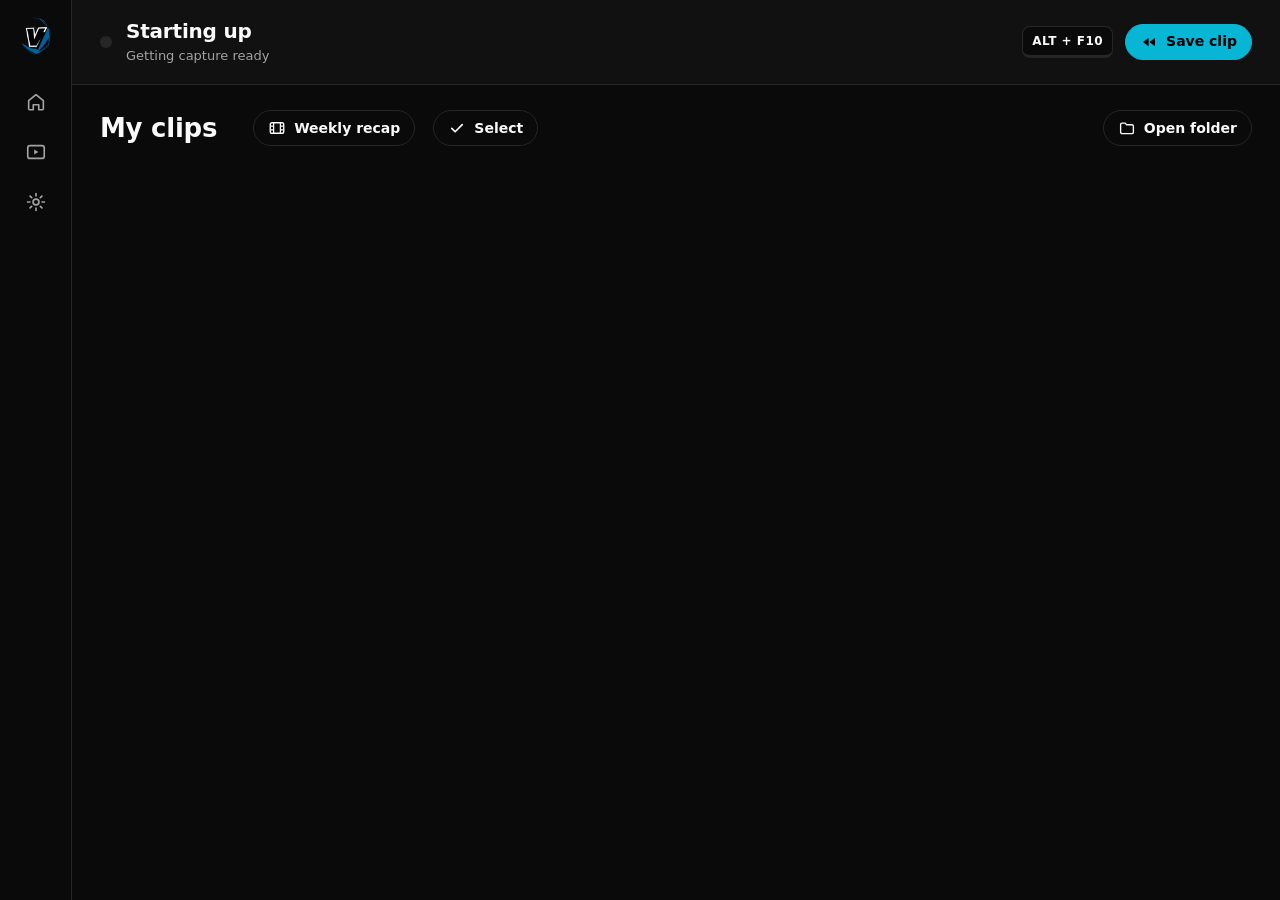
==== commit ac328fd9: "WoW: own save pop-up spot and move shortcut; keep other games' spots when moving overlays Co-Authore" ====
--- a/ui/index.html
+++ b/ui/index.html
@@ -210,10 +210,10 @@
             <button class="keycap keycap-btn" id="box-hotkey-btn">ALT + SHIFT + B</button>
           </div>
           <div class="row">
-            <div class="row-text"><strong>Move the overlays shortcut</strong><span>Press it in game, drag the boxes where you want them, then press it again to save. Works for the stats box, the stats and item ideas pop-up, and the save and summary pop-ups</span></div>
+            <div class="row-text"><strong>Move the overlays shortcut</strong><span>Press it in League, drag the boxes where you want them, then press it again to save. Works for the stats box, the stats and item ideas pop-up, and the save and summary pop-ups</span></div>
             <div class="inline">
               <button class="keycap keycap-btn" id="move-hotkey-btn">ALT + SHIFT + M</button>
-              <button class="btn" id="reset-overlays">Reset spots</button>
+              <button class="btn" data-reset-game="League of Legends">Reset spots</button>
             </div>
           </div>
           <div class="row">
@@ -255,16 +255,62 @@
           </div>
           <div class="hl-head sub-head">In game</div>
           <div class="row">
-            <div class="row-text"><strong>Combo counter</strong><span>Pops up on each elimination and counts the chain, up to team wipes. Shows in your clips</span></div>
+            <div class="row-text"><strong>Elimination cards</strong><span>A card on each elimination with its name, like Double kill or Team wipe, in the same spot and style as the Clipped by Verse Platform card. Shows in your clips</span></div>
             <label class="switch"><input type="checkbox" data-set="finals_combo"><span></span></label>
           </div>
           <div class="row">
-            <div class="row-text"><strong>Your game so far</strong><span>A small box with your eliminations, team wipes, cashouts, steals, best multi kill and cash earned. Hide it with <span class="keycap keycap-sm" data-box-hotkey>ALT + SHIFT + B</span>, move it with <span class="keycap keycap-sm" data-move-hotkey>ALT + SHIFT + M</span>. Never shows in clips</span></div>
+            <div class="row-text"><strong>Your game so far</strong><span>A small box with your eliminations, team wipes, cashouts, steals, best multi kill and cash earned. Never shows in clips</span></div>
             <label class="switch"><input type="checkbox" data-set="finals_box"><span></span></label>
+          </div>
+          <div class="row">
+            <div class="row-text"><strong>Hide or show the box shortcut</strong><span>Click, then press the keys you want. Hides "your game so far" until you press it again. Can be the same keys as League's</span></div>
+            <button class="keycap keycap-btn" id="finals-box-hotkey-btn">ALT + SHIFT + B</button>
+          </div>
+          <div class="row">
+            <div class="row-text"><strong>Move the overlays shortcut</strong><span>Press it in The Finals, drag the box and the elimination pop-up where you want them, then press it again to save</span></div>
+            <div class="inline">
+              <button class="keycap keycap-btn" id="finals-move-hotkey-btn">ALT + SHIFT + M</button>
+              <button class="btn" data-reset-game="The Finals">Reset spots</button>
+            </div>
           </div>
           <div class="row">
             <div class="row-text"><strong>Session summary</strong><span>When you close the game, your numbers vs your usual. They also show on the session in My clips</span></div>
             <label class="switch"><input type="checkbox" data-set="finals_summary"><span></span></label>
+          </div>
+        </section>
+
+        <section class="set-group" data-col="2">
+          <h3>World of Warcraft</h3>
+          <p class="set-sub">Works with WoW: Forever, Classic and retail. Highlights come from WoW's own combat log. The app only reads that file, nothing touches the game.</p>
+          <div class="row">
+            <div class="row-text"><strong>Turn on the combat log by itself</strong><span>Adds a tiny Verse add-on to WoW that switches the combat log on every time you log in, so you never have to type /combatlog. It does nothing else. The first time, type /reload in WoW or log in again</span></div>
+            <label class="switch"><input type="checkbox" data-set="wow_auto_combatlog"><span></span></label>
+          </div>
+          <div class="row">
+            <div class="row-text"><strong>Move the save pop-up shortcut</strong><span>Press it in WoW, drag the box where you want the "saved" pop-up, then press it again to save. It starts at the top middle so it stays clear of your character frame</span></div>
+            <div class="inline">
+              <button class="keycap keycap-btn" id="wow-move-hotkey-btn">ALT + SHIFT + M</button>
+              <button class="btn" data-reset-game="World of Warcraft">Reset spot</button>
+            </div>
+          </div>
+          <div class="hl-body" data-game="World of Warcraft">
+            <div class="hl-list" role="group" aria-label="Highlights: dungeons and questing">
+              <div class="hl-head">Highlights: dungeons and questing</div>
+              <label><input type="checkbox" data-hl="boss_kill"> Boss kills <small>dungeons and raids</small></label>
+              <label><input type="checkbox" data-hl="boss_wipe"> Boss wipes <small>blooper reel</small></label>
+              <label><input type="checkbox" data-hl="aoe"> Big pulls <small>4 or more mobs at once</small></label>
+              <label><input type="checkbox" data-hl="big_crit"> Biggest hit <small>a new best crit this session</small></label>
+              <label><input type="checkbox" data-hl="big_heal"> Biggest heal <small>a new best heal crit this session</small></label>
+            </div>
+            <div class="hl-list" role="group" aria-label="Highlights: PvP">
+              <div class="hl-head">Highlights: PvP</div>
+              <label><input type="checkbox" data-hl="every_kill"> Killing blows <small>on enemy players</small></label>
+              <label><input type="checkbox" data-hl="double"> Double kill</label>
+              <label><input type="checkbox" data-hl="triple"> Triple kill</label>
+              <label><input type="checkbox" data-hl="quadra"> Quadra kill</label>
+              <label><input type="checkbox" data-hl="penta"> Pentakill <small>5 or more</small></label>
+              <label><input type="checkbox" data-hl="death"> Your deaths <small>blooper reel</small></label>
+            </div>
           </div>
         </section>
 
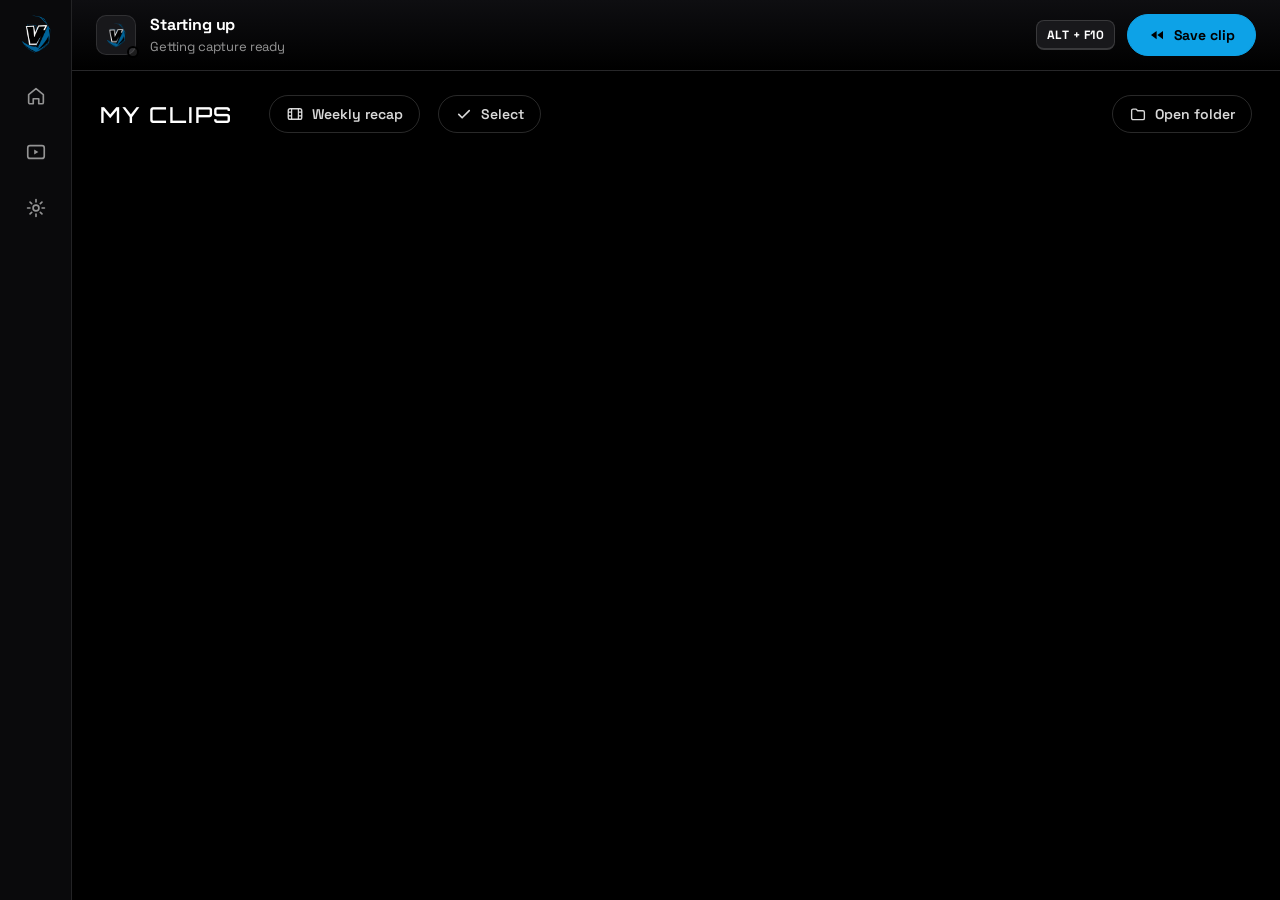
==== commit 110f9302: "New look for the desktop app (held for 1.5.0) Verse blue, Orbitron + Space Grotesk, glass pop-ups, g" ====
--- a/ui/index.html
+++ b/ui/index.html
@@ -50,7 +50,7 @@
   <main class="main">
     <header class="deck" id="deck">
       <div class="deck-state">
-        <span class="live-dot" id="live-dot" aria-hidden="true"></span>
+        <span class="deck-game" aria-hidden="true"><img id="deck-game-img" alt="" hidden><img class="deck-v" src="logo.png" alt=""><span class="live-dot" id="live-dot"></span></span>
         <div>
           <h1 class="deck-title" id="deck-title">Starting up</h1>
           <p class="deck-sub" id="deck-sub">Getting capture ready</p>
@@ -480,6 +480,7 @@
 <div class="player" id="player" hidden role="dialog" aria-modal="true" aria-labelledby="player-title">
   <div class="player-box">
     <div class="player-top">
+      <img class="player-game" id="player-game" alt="" hidden>
       <input class="player-title" id="player-title" aria-label="Clip name" maxlength="120">
       <button class="icon-btn star-btn" id="player-star" aria-pressed="false" aria-label="Star this clip" title="Star: starred clips are never cleaned up"><svg><use href="#i-star"/></svg></button>
       <button class="icon-btn" id="player-close" aria-label="Close"><svg><use href="#i-close"/></svg></button>
--- a/ui/styles.css
+++ b/ui/styles.css
@@ -1,29 +1,34 @@
 :root {
-  /* Verse Platform's own palette (verseplatform.gg) */
-  --ink: #0a0a0a;        /* page */
-  --deck: #111111;       /* raised surfaces */
-  --deck-2: #1a1a1a;     /* hover / inputs */
-  --seam: #262626;       /* borders */
-  --cerulean: #06b6d4;   /* Verse cyan, brand fills */
-  --signal: #22d3ee;     /* interactive + focus */
-  --frost: #fafafa;      /* text */
-  --haze: #a3a3a3;       /* secondary text */
-  --live: #ef4444;       /* recording only */
-  --ok: #22d3ee;
-  --warn: #f5b84b;
-
-  --r-sm: 8px;
-  --r-md: 12px;
+  /* Verse Platform's look (verseplatform.gg, Nov 2026): black ground, Verse blue, Orbitron + Space Grotesk */
+  --ink: #000000;        /* page */
+  --deck: #0E0E11;       /* panels */
+  --deck-2: #18181B;     /* raised bits, inputs */
+  --seam: rgba(255, 255, 255, .10);   /* borders */
+  --cerulean: #0DA2E7;   /* Verse blue, the one main button per view */
+  --signal: #3DB5EE;     /* links, focus, accents on dark */
+  --frost: #FFFFFF;      /* text */
+  --haze: rgba(240, 240, 240, .62);   /* secondary text */
+  --live: #EF4444;       /* recording only */
+  --ok: #34D399;
+  --warn: #F5B84B;
+  --glass: rgba(14, 14, 17, .92);
+  --head: "Orbitron", "Space Grotesk", sans-serif;
+
+  --r-sm: 10px;
+  --r-md: 16px;
   --pill: 9999px;
   color-scheme: dark;
 }
+@font-face { font-family: "Space Grotesk"; src: url("fonts/SpaceGrotesk.ttf") format("truetype"); font-weight: 300 700; font-display: swap; }
+@font-face { font-family: "Orbitron"; src: url("fonts/Orbitron.ttf") format("truetype"); font-weight: 400 900; font-display: swap; }
 
 * { box-sizing: border-box; }
 html, body { margin: 0; height: 100%; }
 body {
   background: var(--ink);
   color: var(--frost);
-  font: 400 14px/1.5 ui-sans-serif, system-ui, -apple-system, "Segoe UI", Roboto, sans-serif;
+  font: 400 14px/1.5 "Space Grotesk", "Segoe UI", system-ui, sans-serif;
+  letter-spacing: -.01em;
   -webkit-font-smoothing: antialiased;
   overflow: hidden;
   user-select: none;
@@ -136,11 +141,11 @@
 .clip:hover .clip-thumb { outline-color: var(--haze); }
 .dur {
   position: absolute; right: 8px; bottom: 8px; padding: 1px 6px; border-radius: 4px;
-  background: rgba(7, 17, 28, .82); font-size: 12px; font-weight: 600; font-variant-numeric: tabular-nums;
+  background: rgba(0, 0, 0, .82); font-size: 12px; font-weight: 600; font-variant-numeric: tabular-nums;
 }
 .up {
   position: absolute; left: 8px; bottom: 8px; display: flex; align-items: center; gap: 5px;
-  padding: 2px 7px 2px 5px; border-radius: 4px; background: rgba(7, 17, 28, .82); font-size: 12px; color: var(--haze);
+  padding: 2px 7px 2px 5px; border-radius: 4px; background: rgba(0, 0, 0, .82); font-size: 12px; color: var(--haze);
 }
 .up svg { width: 16px; height: 16px; }
 .up.uploaded { color: #000; background: var(--cerulean); }
@@ -220,7 +225,7 @@
 .trim-head { display: flex; align-items: center; gap: 12px; flex-wrap: wrap; margin-bottom: 12px; }
 .trim-head .btn { margin-left: auto; }
 .trim-track { position: relative; height: 34px; border-radius: var(--r-sm); background: var(--deck-2); outline: 1px solid var(--seam); outline-offset: -1px; }
-.trim-fill { position: absolute; top: 0; bottom: 0; background: rgba(6, 182, 212, .22); border: 2px solid var(--cerulean); border-radius: var(--r-sm); pointer-events: none; }
+.trim-fill { position: absolute; top: 0; bottom: 0; background: rgba(13, 162, 231, .22); border: 2px solid var(--cerulean); border-radius: var(--r-sm); pointer-events: none; }
 .trim-track input[type=range] { position: absolute; inset: 0; width: 100%; height: 100%; margin: 0; background: none; pointer-events: none; -webkit-appearance: none; appearance: none; }
 .trim-track input[type=range]::-webkit-slider-runnable-track { background: none; height: 100%; }
 .trim-track input[type=range]::-webkit-slider-thumb { -webkit-appearance: none; pointer-events: auto; width: 14px; height: 34px; border-radius: 6px; background: var(--cerulean); border: 2px solid #000; cursor: ew-resize; }
@@ -228,7 +233,7 @@
 .trim .hint { margin-top: 8px; }
 
 .btn-update { background: transparent; color: var(--signal); border: 1px solid var(--cerulean); }
-.btn-update:hover { background: rgba(6, 182, 212, .12); }
+.btn-update:hover { background: rgba(13, 162, 231, .12); }
 .btn-update[hidden] { display: none; }
 .up.auto { background: rgba(10, 10, 10, .82); color: var(--signal); }
 
@@ -243,12 +248,12 @@
 
 /* League match folders in My clips */
 .match { background: var(--deck); border: 1px solid var(--seam); border-radius: var(--r-md); margin-bottom: 12px; overflow: hidden; }
-.match.open { border-color: #164e63; }
+.match.open { border-color: rgba(13, 162, 231, .45); }
 .m-head { all: unset; box-sizing: border-box; width: 100%; display: flex; align-items: center; gap: 14px; padding: 14px 18px; cursor: pointer; }
 .m-head:hover { background: rgba(255, 255, 255, .03); }
 .m-head:focus-visible { outline: 2px solid var(--signal); outline-offset: -2px; }
 .m-champ { position: relative; width: 46px; height: 46px; border-radius: 12px; flex: none; display: grid; place-items: center; overflow: hidden;
-  font-weight: 800; font-size: 20px; color: #fff; background: linear-gradient(135deg, #0e7490, #1e293b); box-shadow: inset 0 0 0 1px rgba(255, 255, 255, .12); }
+  font-weight: 800; font-size: 20px; color: #fff; background: linear-gradient(135deg, #0B5E86, #18181B); box-shadow: inset 0 0 0 1px rgba(255, 255, 255, .12); }
 .m-champ img { position: absolute; inset: 0; width: 100%; height: 100%; object-fit: cover; }
 .m-title { display: flex; flex-direction: column; gap: 3px; min-width: 0; flex: 1; }
 .m-title strong { font-size: 16px; white-space: nowrap; overflow: hidden; text-overflow: ellipsis; }
@@ -272,34 +277,34 @@
 .ms-rank { flex-direction: row; align-items: center; gap: 10px; }
 .ms-rank img { width: 40px; height: 40px; object-fit: contain; }
 .ms-rank > div { display: flex; flex-direction: column; gap: 2px; }
-.m-analysis { margin: 0 18px 18px; padding: 18px; border-radius: 14px; border: 1px solid #1f2a33;
-  background: linear-gradient(180deg, rgba(34, 211, 238, .05), rgba(255, 255, 255, .015) 120px), #0d1116; }
+.m-analysis { margin: 0 18px 18px; padding: 18px; border-radius: 14px; border: 1px solid #27272A;
+  background: linear-gradient(180deg, rgba(13, 162, 231, .05), rgba(255, 255, 255, .015) 120px), #0E0E11; }
 .ma-head { display: flex; flex-wrap: wrap; align-items: center; gap: 10px 16px; margin-bottom: 14px; }
 .ma-head h4 { margin: 0; font-size: 15px; }
 .ma-vs { font-size: 13px; color: var(--haze); }
 .ma-vs b { color: #34d399; font-weight: 600; }
 .ma-rank { display: inline-flex; align-items: center; gap: 6px; padding: 3px 10px 3px 4px; border-radius: 999px;
-  background: #11171e; border: 1px solid #1f2a33; font-size: 13px; font-weight: 600; }
+  background: #18181B; border: 1px solid #27272A; font-size: 13px; font-weight: 600; }
 .ma-rank img { width: 22px; height: 22px; object-fit: contain; }
 .ma-rank small { color: var(--haze); font-weight: 500; }
-.ma-tabs { margin-left: auto; display: flex; gap: 4px; padding: 3px; border-radius: 10px; background: #0a0d11; border: 1px solid #1f2a33; }
+.ma-tabs { margin-left: auto; display: flex; gap: 4px; padding: 3px; border-radius: 10px; background: #0A0A0C; border: 1px solid #27272A; }
 .ma-tabs button { background: none; border: 0; color: var(--haze); font: inherit; font-size: 13px; font-weight: 600;
   padding: 6px 14px; border-radius: 7px; cursor: pointer; }
 .ma-tabs button:hover { color: var(--frost); }
-.ma-tabs button.on { background: #1b2530; color: var(--frost); box-shadow: inset 0 0 0 1px #2a3a48; }
+.ma-tabs button.on { background: #27272A; color: var(--frost); box-shadow: inset 0 0 0 1px #3F3F46; }
 .ma-tabs button:focus-visible { outline: 2px solid var(--signal); outline-offset: 1px; }
 .ma-body { display: flex; flex-wrap: wrap; gap: 16px; }
-.ma-score { flex: 0 1 260px; min-width: 220px; padding: 16px; border-radius: 12px; background: #11171e; border: 1px solid #1f2a33; }
+.ma-score { flex: 0 1 260px; min-width: 220px; padding: 16px; border-radius: 12px; background: #18181B; border: 1px solid #27272A; }
 .ma-score-top { display: flex; flex-direction: column; align-items: center; margin-bottom: 14px; }
 .ma-gauge { width: 120px; height: auto; }
-.g-track { fill: none; stroke: #26313c; stroke-width: 7; stroke-linecap: round; }
+.g-track { fill: none; stroke: #27272A; stroke-width: 7; stroke-linecap: round; }
 .g-fill { fill: none; stroke-width: 7; stroke-linecap: round; }
 .g-poor { stroke: #fbbf24; } .g-fair { stroke: #e5e7eb; } .g-good { stroke: #34d399; }
 .g-num { fill: #fafafa; font-size: 26px; font-weight: 800; }
 .ma-score-top strong { font-size: 18px; margin-top: -6px; }
 .ma-champ { display: flex; align-items: center; gap: 8px; align-self: stretch; margin-bottom: 6px;
   font-size: 12px; font-weight: 700; letter-spacing: .08em; text-transform: uppercase; color: var(--haze); }
-.ma-champ-pic { width: 30px; height: 30px; border-radius: 50%; box-shadow: 0 0 0 2px #1f2a33, 0 0 0 3px rgba(34, 211, 238, .5); }
+.ma-champ-pic { width: 30px; height: 30px; border-radius: 50%; box-shadow: 0 0 0 2px #27272A, 0 0 0 3px rgba(13, 162, 231, .5); }
 .mb-name { display: inline-flex; align-items: center; gap: 6px; }
 .mb-name .pic { width: 18px; height: 18px; border-radius: 50%; object-fit: cover; }
 .ma-score-top span { font-size: 13px; color: var(--haze); }
@@ -307,7 +312,7 @@
 .mb-row { display: flex; justify-content: space-between; font-size: 13px; margin-bottom: 5px; }
 .mb-row span { color: var(--haze); }
 .mb-row b { font-variant-numeric: tabular-nums; }
-.ph-bar { position: relative; display: block; height: 6px; border-radius: 3px; background: #26313c; }
+.ph-bar { position: relative; display: block; height: 6px; border-radius: 3px; background: #27272A; }
 .ph-bar i { position: absolute; left: 0; top: 0; bottom: 0; border-radius: 3px; background: #34d399; }
 .ph-bar i.ph-down { background: #fbbf24; }
 .ph-bar b { position: absolute; top: -3px; bottom: -3px; width: 2px; background: #fafafa; border-radius: 1px; }
@@ -316,10 +321,10 @@
 .ma-headline { margin: 0 0 12px; font-size: 18px; font-weight: 700; line-height: 1.35; }
 .ma-headline b, .ma-tips b { color: #fbbf24; }
 .ma-chart { display: block; width: auto; height: auto; max-width: none; }
-.ch-grid { stroke: #1d2630; stroke-width: 1; }
+.ch-grid { stroke: #1C1C20; stroke-width: 1; }
 .ch-tick { fill: #7b8794; font-size: 11px; }
-.ch-area { fill: rgba(34, 211, 238, .08); stroke: none; }
-.ch-you { fill: none; stroke: #22d3ee; stroke-width: 2.5; stroke-linejoin: round; }
+.ch-area { fill: rgba(13, 162, 231, .08); stroke: none; }
+.ch-you { fill: none; stroke: #3DB5EE; stroke-width: 2.5; stroke-linejoin: round; }
 .ch-opp { fill: none; stroke: #f5f5f5; stroke-width: 1.8; stroke-linejoin: round; opacity: .8; }
 .ch-usual { fill: none; stroke: #34d399; stroke-width: 1.8; stroke-dasharray: 5 4; }
 .ch-death { stroke: #f87171; stroke-width: 1.5; opacity: .7; }
@@ -327,7 +332,7 @@
 .ch-hatch { stroke: rgba(248, 113, 113, .35); stroke-width: 2; }
 .ma-legend { display: flex; flex-wrap: wrap; justify-content: flex-end; gap: 14px; font-size: 12px; color: var(--haze); margin-top: 4px; }
 .ma-legend span::before { content: ""; display: inline-block; width: 12px; height: 3px; margin-right: 6px; vertical-align: middle; border-radius: 2px; }
-.lg-you::before { background: #22d3ee; } .lg-opp::before { background: #f5f5f5; }
+.lg-you::before { background: #3DB5EE; } .lg-opp::before { background: #f5f5f5; }
 .lg-usual::before { background: repeating-linear-gradient(90deg, #34d399 0 4px, transparent 4px 7px); }
 .lg-weak::before { background: repeating-linear-gradient(45deg, rgba(248, 113, 113, .6) 0 2px, transparent 2px 4px); height: 10px !important; }
 .lg-death::before { background: #f87171; width: 2px !important; height: 10px !important; }
@@ -342,7 +347,7 @@
 .clip-wrap { position: relative; min-width: 0; }
 .clip-wrap .clip { width: 100%; }
 .c-check, .c-del { position: absolute; top: 8px; width: 30px; height: 30px; border-radius: 50%; display: grid; place-items: center;
-  border: 1px solid rgba(255, 255, 255, .25); background: rgba(7, 17, 28, .78); color: #fff; cursor: pointer; padding: 0;
+  border: 1px solid rgba(255, 255, 255, .25); background: rgba(0, 0, 0, .78); color: #fff; cursor: pointer; padding: 0;
   opacity: 0; transition: opacity .15s, background .15s, border-color .15s; }
 .c-check { left: 8px; }
 .c-del { right: 8px; }
@@ -383,7 +388,7 @@
 
 /* stars, vertical export, storage */
 .c-star { position: absolute; top: 8px; right: 44px; width: 30px; height: 30px; border-radius: 50%; display: grid; place-items: center;
-  border: 1px solid rgba(255, 255, 255, .25); background: rgba(7, 17, 28, .78); color: #fff; cursor: pointer; padding: 0; opacity: 0;
+  border: 1px solid rgba(255, 255, 255, .25); background: rgba(0, 0, 0, .78); color: #fff; cursor: pointer; padding: 0; opacity: 0;
   transition: opacity .15s, color .15s; }
 .c-star svg { width: 15px; height: 15px; }
 .clip-wrap:hover .c-star, .c-star:focus-visible, .c-star.on { opacity: 1; }
@@ -425,65 +430,65 @@
 /* game logos on the filter tabs and game headings */
 .g-logo { width: 18px; height: 18px; border-radius: 5px; object-fit: contain; vertical-align: -4px; margin-right: 7px; flex: none; }
 .g-letter { display: inline-grid; place-items: center; font-size: 9px; font-weight: 800; letter-spacing: 0;
-  background: #1f2937; color: #e5e7eb; box-shadow: inset 0 0 0 1px rgba(255, 255, 255, .12); }
+  background: #27272A; color: #e5e7eb; box-shadow: inset 0 0 0 1px rgba(255, 255, 255, .12); }
 .group-head h3 .g-logo { width: 22px; height: 22px; vertical-align: -5px; }
 .mb-name .pic.crest { border-radius: 0; object-fit: contain; width: 20px; height: 20px; }
 
 /* match analysis: closed row, hide button, pictures */
 .m-analysis-closed { all: unset; box-sizing: border-box; display: flex; align-items: center; flex-wrap: wrap; gap: 12px 16px;
   margin: 0 18px 18px; padding: 12px 16px; border-radius: 12px; cursor: pointer; width: calc(100% - 36px);
-  border: 1px solid #1f2a33; background: linear-gradient(90deg, rgba(34, 211, 238, .07), rgba(255, 255, 255, .01)), #0d1116; }
-.m-analysis-closed:hover { border-color: #2a3a48; }
+  border: 1px solid #27272A; background: linear-gradient(90deg, rgba(13, 162, 231, .07), rgba(255, 255, 255, .01)), #0E0E11; }
+.m-analysis-closed:hover { border-color: #3F3F46; }
 .m-analysis-closed:focus-visible { outline: 2px solid var(--signal); outline-offset: 2px; }
 .mac-title { font-weight: 700; font-size: 14px; }
 .mac-chips { display: flex; flex-wrap: wrap; gap: 8px; }
 .mac-chip { display: inline-flex; align-items: center; gap: 6px; padding: 3px 10px 3px 4px; border-radius: 999px;
-  background: #11171e; border: 1px solid #1f2a33; font-size: 12px; color: var(--haze); }
+  background: #18181B; border: 1px solid #27272A; font-size: 12px; color: var(--haze); }
 .mac-chip b { display: inline-grid; place-items: center; min-width: 24px; height: 20px; padding: 0 4px; border-radius: 999px;
   font-size: 12px; color: #0a0a0a; background: #e5e7eb; }
 .mac-chip.g-poor b { background: #fbbf24; } .mac-chip.g-good b { background: #34d399; }
 .mac-open { margin-left: auto; display: inline-flex; align-items: center; gap: 8px; font-size: 13px; color: var(--signal); font-weight: 600; }
 .mac-chev { width: 7px; height: 7px; border-right: 2px solid currentColor; border-bottom: 2px solid currentColor; transform: translateY(-2px) rotate(45deg); }
-.ma-close { display: inline-flex; align-items: center; gap: 8px; margin-left: 4px; background: none; border: 1px solid #1f2a33; color: var(--haze); font: inherit; font-size: 12px;
+.ma-close { display: inline-flex; align-items: center; gap: 8px; margin-left: 4px; background: none; border: 1px solid #27272A; color: var(--haze); font: inherit; font-size: 12px;
   font-weight: 600; padding: 4px 10px; border-radius: 7px; cursor: pointer; }
-.ma-close:hover { color: var(--frost); border-color: #2a3a48; }
+.ma-close:hover { color: var(--frost); border-color: #3F3F46; }
 .ma-tabs { margin-left: auto; }
-.vs-pic { width: 20px; height: 20px; border-radius: 50%; vertical-align: -5px; margin: 0 5px 0 2px; box-shadow: 0 0 0 1px #2a3a48; }
+.vs-pic { width: 20px; height: 20px; border-radius: 50%; vertical-align: -5px; margin: 0 5px 0 2px; box-shadow: 0 0 0 1px #3F3F46; }
 .lg-pic { width: 16px; height: 16px; border-radius: 50%; vertical-align: -4px; margin-right: 6px; }
 .ma-legend span:has(.lg-pic)::before { display: none; }
-.ma-legend .lg-you:has(.lg-pic) .lg-pic { box-shadow: 0 0 0 2px #22d3ee; }
+.ma-legend .lg-you:has(.lg-pic) .lg-pic { box-shadow: 0 0 0 2px #3DB5EE; }
 .ma-legend .lg-opp:has(.lg-pic) .lg-pic { box-shadow: 0 0 0 2px #e5e7eb; }
 
 /* the chart */
 .ma-chart-box { width: 100%; min-height: 270px; margin-top: 4px; }
 .ch-band { fill: rgba(255, 255, 255, .012); } .ch-band.alt { fill: rgba(255, 255, 255, .03); }
 .ch-phase { fill: #5b6775; font-size: 10px; font-weight: 700; letter-spacing: .14em; }
-.ch-axis { stroke: #2a3440; stroke-width: 1; }
-.ch-grid { stroke: #1a222b; stroke-width: 1; stroke-dasharray: 2 4; }
+.ch-axis { stroke: #2E2E33; stroke-width: 1; }
+.ch-grid { stroke: #1C1C20; stroke-width: 1; stroke-dasharray: 2 4; }
 .ch-tick { fill: #6b7785; font-size: 11px; font-variant-numeric: tabular-nums; }
 .ch-you { fill: none; stroke-width: 3; stroke-linecap: round; stroke-linejoin: round; }
 .ch-opp { fill: none; stroke: #e5e7eb; stroke-width: 2; stroke-linecap: round; opacity: .75; }
 .ch-usual { fill: none; stroke: #34d399; stroke-width: 1.8; stroke-dasharray: 6 5; opacity: .9; }
 .ch-death { stroke: #f87171; stroke-width: 1; stroke-dasharray: 3 3; opacity: .55; }
-.ch-death-dot { fill: #f87171; stroke: #0d1116; stroke-width: 2; }
-.ch-end { stroke: #0d1116; stroke-width: 2; }
-.ch-end.you { fill: #67e8f9; } .ch-end.opp { fill: #e5e7eb; } .ch-end.usual { fill: #34d399; }
-.ch-ring { fill: none; stroke-width: 1.5; } .ch-ring.you { stroke: #22d3ee; } .ch-ring.opp { stroke: #e5e7eb; }
-.ch-endval { font-size: 12px; font-weight: 700; } .ch-endval.you { fill: #67e8f9; } .ch-endval.opp { fill: #e5e7eb; } .ch-endval.usual { fill: #34d399; }
+.ch-death-dot { fill: #f87171; stroke: #0E0E11; stroke-width: 2; }
+.ch-end { stroke: #0E0E11; stroke-width: 2; }
+.ch-end.you { fill: #7CCBF3; } .ch-end.opp { fill: #e5e7eb; } .ch-end.usual { fill: #34d399; }
+.ch-ring { fill: none; stroke-width: 1.5; } .ch-ring.you { stroke: #3DB5EE; } .ch-ring.opp { stroke: #e5e7eb; }
+.ch-endval { font-size: 12px; font-weight: 700; } .ch-endval.you { fill: #7CCBF3; } .ch-endval.opp { fill: #e5e7eb; } .ch-endval.usual { fill: #34d399; }
 .ch-hline { stroke: rgba(255, 255, 255, .25); stroke-width: 1; }
-.ch-hdot { stroke: #0d1116; stroke-width: 2; } .ch-hdot.you { fill: #67e8f9; } .ch-hdot.opp { fill: #e5e7eb; } .ch-hdot.usual { fill: #34d399; }
-.ch-hbox { fill: rgba(10, 14, 19, .94); stroke: #2a3a48; }
+.ch-hdot { stroke: #0E0E11; stroke-width: 2; } .ch-hdot.you { fill: #7CCBF3; } .ch-hdot.opp { fill: #e5e7eb; } .ch-hdot.usual { fill: #34d399; }
+.ch-hbox { fill: rgba(14, 14, 17, .94); stroke: #3F3F46; }
 .ch-htext { font-size: 12px; } .ch-hmin { fill: #8a96a3; font-weight: 700; }
-.ch-hrow { fill: #e5e7eb; font-weight: 600; } .ch-hrow.you { fill: #67e8f9; } .ch-hrow.usual { fill: #34d399; }
+.ch-hrow { fill: #e5e7eb; font-weight: 600; } .ch-hrow.you { fill: #7CCBF3; } .ch-hrow.usual { fill: #34d399; }
 .mac-chev.up { transform: translateY(2px) rotate(225deg); }
 
 /* ---------- settings: collapsible groups (closed until opened) */
 .set-group { padding: 0; overflow: hidden; transition: border-color .2s; }
-.set-group.open { border-color: #2f3a3d; }
+.set-group.open { border-color: rgba(255, 255, 255, .16); }
 .set-head { all: unset; box-sizing: border-box; width: 100%; display: flex; align-items: center; gap: 14px; padding: 16px 20px; cursor: pointer; border-radius: var(--r-md); }
 .set-head:hover { background: var(--deck-2); }
 .set-head:focus-visible { outline: 2px solid var(--signal); outline-offset: -2px; }
-.set-ico { flex: none; width: 38px; height: 38px; border-radius: 10px; display: grid; place-items: center; background: rgba(34, 211, 238, .09); color: var(--signal); }
+.set-ico { flex: none; width: 38px; height: 38px; border-radius: 10px; display: grid; place-items: center; background: rgba(13, 162, 231, .09); color: var(--signal); }
 .set-ico svg { width: 20px; height: 20px; }
 .set-ico img { width: 26px; height: 26px; border-radius: 6px; }
 .set-title { flex: 1; min-width: 0; display: grid; gap: 1px; }
@@ -507,3 +512,153 @@
 .hl-logo { width: 16px; height: 16px; border-radius: 4px; vertical-align: -3px; margin-right: 4px; }
 .ms-ico { width: 13px; height: 13px; vertical-align: -2px; margin-right: 5px; color: var(--signal); }
 .ms-ico.gold { color: #facc15; }
+
+/* ================================================================ Nov 2026 facelift (matches verseplatform.gg) */
+h1, h2, h3, h4 { letter-spacing: -.01em; }
+.view-head h2 { font-family: var(--head); font-weight: 500; font-size: 22px; letter-spacing: .08em; text-transform: uppercase; }
+::selection { background: rgba(13, 162, 231, .4); }
+::-webkit-scrollbar { width: 10px; height: 10px; }
+::-webkit-scrollbar-thumb { background: rgba(255, 255, 255, .14); border-radius: 9px; border: 2px solid transparent; background-clip: padding-box; }
+::-webkit-scrollbar-thumb:hover { background-color: rgba(255, 255, 255, .24); }
+::-webkit-scrollbar-track { background: transparent; }
+
+/* rail */
+.rail { background: #0A0A0C; border-right: 1px solid var(--seam); gap: 8px; padding-top: 14px; }
+.rail-logo-btn { margin-bottom: 10px; }
+.rail-logo { border-radius: 0; }
+.rail-logo-btn:hover .rail-logo { box-shadow: none; filter: drop-shadow(0 0 8px rgba(13, 162, 231, .6)); }
+.rail-btn { width: 48px; height: 48px; border-radius: 14px; color: rgba(240, 240, 240, .6); }
+.rail-btn:hover { background: rgba(255, 255, 255, .06); color: #fff; }
+.rail-btn[aria-current="page"] { background: rgba(13, 162, 231, .15); color: #fff; box-shadow: inset 3px 0 0 var(--cerulean); }
+
+/* deck: recording status */
+.deck { background: linear-gradient(180deg, #0E0E11, #000); border-bottom: 1px solid var(--seam); padding: 14px 24px; gap: 20px; }
+.deck-title { font-size: 16px; font-weight: 700; }
+.deck-game { position: relative; width: 40px; height: 40px; flex: none; border-radius: 10px; display: grid; place-items: center;
+  background: var(--deck-2); box-shadow: inset 0 0 0 1px var(--seam); }
+.deck-game img { width: 40px; height: 40px; border-radius: 10px; object-fit: cover; }
+.deck-game .deck-v { display: none; width: 26px; height: 26px; object-fit: contain; border-radius: 0; }
+.deck-game img[hidden] + .deck-v { display: block; }
+.deck-game .live-dot { position: absolute; right: -3px; bottom: -3px; width: 12px; height: 12px; border: 2px solid #000; }
+.deck.recording .live-dot { box-shadow: 0 0 10px var(--live); animation: glow 1.6s ease-in-out infinite; }
+@keyframes glow { 50% { box-shadow: 0 0 2px var(--live); } }
+.tape { height: 30px; align-items: stretch; max-width: 460px; justify-self: end; width: 100%; }
+.tape i { background: rgba(255, 255, 255, .06); }
+.tape i.on { background: rgba(13, 162, 231, .45); }
+.tape i.head { background: var(--cerulean); box-shadow: 0 0 10px rgba(13, 162, 231, .7); }
+.keycap { height: 30px; padding: 0 10px; border-radius: 8px; background: var(--deck-2); border: 1px solid rgba(255, 255, 255, .14); border-bottom-width: 2px; font-weight: 700; }
+.keycap-sm { height: 24px; padding: 0 7px; }
+
+/* buttons and inputs */
+.btn { height: 38px; padding: 0 16px; border-radius: var(--pill); background: transparent; border: 1px solid rgba(255, 255, 255, .16); color: rgba(240, 240, 240, .9); font-weight: 600; }
+.btn:hover { border-color: rgba(255, 255, 255, .32); background: rgba(255, 255, 255, .04); }
+.btn-primary { background: var(--cerulean); border-color: var(--cerulean); color: #000; font-weight: 700; }
+.btn-primary:hover { background: #2BB0EE; border-color: #2BB0EE; }
+.btn-danger { color: #F87171; border-color: rgba(248, 113, 113, .4); }
+.btn-danger:hover { background: rgba(248, 113, 113, .1); border-color: #F87171; color: #F87171; }
+.btn-danger-solid { background: var(--live); border-color: var(--live); color: #fff; }
+.btn-update { color: var(--signal); border-color: rgba(13, 162, 231, .6); }
+#save-btn { height: 42px; padding: 0 20px; }
+.icon-btn { width: 38px; height: 38px; border-radius: var(--pill); background: rgba(255, 255, 255, .06); }
+.icon-btn:hover { background: rgba(255, 255, 255, .12); }
+.star-btn[aria-pressed="true"] { color: #F5B301; background: rgba(245, 179, 1, .12); }
+select { height: 38px; border-radius: 10px; background: var(--deck-2); border: 1px solid rgba(255, 255, 255, .12); padding: 0 12px; }
+select:hover { border-color: rgba(255, 255, 255, .24); }
+input[type="text"] { height: 38px; border-radius: 10px; background: var(--deck-2); border: 1px solid rgba(255, 255, 255, .12); }
+.seg { padding: 4px; gap: 2px; border: 1px solid rgba(255, 255, 255, .08); background: var(--deck-2); border-radius: var(--pill); }
+.seg button { height: 30px; padding: 0 14px; border-radius: var(--pill); font-weight: 600; color: rgba(240, 240, 240, .65); }
+.seg button + button { border-left: 0; }
+.seg button:hover { color: #fff; }
+.seg button[aria-checked="true"] { background: #fff; color: #000; }
+.switch span { background: #2A2A30; border-color: transparent; }
+.switch span::after { background: #9A9AA2; }
+.switch input:checked + span { background: var(--cerulean); border-color: var(--cerulean); }
+
+/* My clips */
+.filters { gap: 8px; }
+.filters button { height: 34px; padding: 0 14px; display: inline-flex; align-items: center; gap: 0; border-radius: var(--pill);
+  background: var(--deck-2); border: 1px solid var(--seam); color: rgba(240, 240, 240, .82); font-weight: 600; font-size: 13px; }
+.filters button:hover { border-color: rgba(255, 255, 255, .24); }
+.filters button[aria-selected="true"] { background: rgba(13, 162, 231, .15); border-color: var(--cerulean); color: #fff; }
+.g-logo { border-radius: 4px; }
+.group-head h3 { font-family: var(--head); font-weight: 500; font-size: 15px; letter-spacing: .08em; text-transform: uppercase; }
+.clip-thumb { border-radius: 12px; outline-color: rgba(255, 255, 255, .08); background: var(--deck-2); }
+.clip:hover .clip-thumb { outline-color: rgba(255, 255, 255, .28); }
+.dur, .up { height: 22px; padding: 0 8px; border-radius: var(--pill); display: inline-flex; align-items: center; font-size: 11px; font-weight: 700;
+  background: rgba(0, 0, 0, .55); border: 1px solid rgba(255, 255, 255, .2); -webkit-backdrop-filter: blur(12px); backdrop-filter: blur(12px); color: #fff; }
+.ups { position: absolute; top: 8px; left: 8px; right: 46px; display: flex; flex-wrap: wrap; gap: 6px; pointer-events: none; }
+.ups .up { position: static; }
+.up.auto { color: var(--signal); background: rgba(0, 0, 0, .55); }
+.up.uploaded { background: rgba(0, 0, 0, .55); color: #fff; }
+.up.uploaded svg { width: 13px; height: 13px; color: var(--ok); }
+.clip-wrap:hover .ups, body.selecting .ups { padding-left: 38px; }
+.clip-name { font-size: 14px; }
+.match { background: var(--deck); border: 1px solid var(--seam); border-radius: var(--r-md); }
+.match.open { border-color: rgba(255, 255, 255, .14); }
+.m-champ { border-radius: 14px; width: 50px; height: 50px; background: linear-gradient(135deg, #0B5E86, #18181B); }
+.m-title strong { font-size: 17px; }
+.m-count { color: var(--haze); font-weight: 500; }
+.ms-stat { background: var(--deck-2); border: 1px solid rgba(255, 255, 255, .08); border-radius: 12px; padding: 12px 14px; }
+.ms-stat strong { font-size: 22px; font-variant-numeric: tabular-nums; }
+.m-summary { display: grid; grid-template-columns: repeat(auto-fill, minmax(118px, 1fr)); }
+.m-summary .ms-rank { grid-column: span 2; }
+.m-summary .ms-post { grid-column: -2 / -1; justify-self: end; }
+.ms-stat small.s-down { color: #F87171; }
+.m-analysis-closed { background: var(--deck-2); border-color: rgba(255, 255, 255, .08); }
+.m-analysis-closed:hover { border-color: rgba(255, 255, 255, .2); }
+.m-analysis { background: var(--deck); border-color: rgba(255, 255, 255, .08); }
+.ma-tabs { background: var(--deck-2); border-color: rgba(255, 255, 255, .08); border-radius: var(--pill); padding: 4px; }
+.ma-tabs button { border-radius: var(--pill); }
+.ma-tabs button.on { background: #fff; color: #000; box-shadow: none; }
+.loose-head, .hl-head { font-family: var(--head); font-weight: 500; letter-spacing: .1em; }
+.c-check, .c-del, .c-star { background: rgba(0, 0, 0, .55); -webkit-backdrop-filter: blur(12px); backdrop-filter: blur(12px); border-color: rgba(255, 255, 255, .22); }
+.empty h3 { font-family: var(--head); font-weight: 500; letter-spacing: .06em; text-transform: uppercase; font-size: 18px; }
+
+/* Settings: jump list on the left, one column of sections */
+.set-wrap { display: flex; gap: 24px; align-items: flex-start; }
+.set-nav { position: sticky; top: 0; width: 220px; flex: none; display: flex; flex-direction: column; gap: 2px; }
+.set-nav button { all: unset; box-sizing: border-box; display: flex; align-items: center; gap: 10px; height: 38px; padding: 0 12px; border-radius: 10px;
+  font-size: 14px; font-weight: 600; color: rgba(240, 240, 240, .7); cursor: pointer; white-space: nowrap; overflow: hidden; text-overflow: ellipsis; }
+.set-nav button:hover { background: rgba(255, 255, 255, .05); color: #fff; }
+.set-nav button.on { background: rgba(13, 162, 231, .15); color: #fff; box-shadow: inset 3px 0 0 var(--cerulean); }
+.set-nav button:focus-visible { outline: 2px solid var(--signal); outline-offset: -2px; }
+.set-nav svg { width: 18px; height: 18px; }
+.set-nav img { width: 20px; height: 20px; border-radius: 5px; }
+.set-wrap .settings.set-cols { flex: 1; min-width: 0; display: grid; gap: 16px; }
+.set-wrap .set-col { display: contents; }
+.set-group { background: var(--deck); border: 1px solid var(--seam); border-radius: var(--r-md); }
+.set-group.open { border-color: rgba(255, 255, 255, .16); }
+.set-group .set-title h3 { font-family: var(--head); font-weight: 500; font-size: 14px; letter-spacing: .08em; color: #fff; }
+.set-ico { background: var(--deck-2); color: #fff; border-radius: 10px; }
+.set-group.flash { border-color: var(--cerulean); transition: border-color .2s; }
+.row { border-bottom-color: rgba(255, 255, 255, .07); padding: 14px 0; }
+.row-text strong { font-size: 15px; }
+.row-text span { font-size: 13px; }
+.chips li { background: var(--deck-2); border-color: var(--seam); }
+@media (max-width: 960px) { .set-nav { display: none; } }
+
+/* clip viewer */
+.player { background: rgba(0, 0, 0, .72); -webkit-backdrop-filter: blur(8px); backdrop-filter: blur(8px); padding: 28px 48px; }
+.player-box { width: min(1180px, 100%); background: var(--glass); border: 1px solid rgba(255, 255, 255, .14); border-radius: 22px;
+  box-shadow: 0 16px 48px rgba(0, 0, 0, .6); padding: 14px 18px 16px; }
+.player-top { padding: 0 0 10px 0; gap: 10px; }
+.player-game { width: 24px; height: 24px; border-radius: 6px; flex: none; }
+.player-title { font-size: 20px; margin-left: 0; }
+.player-title:focus { background: var(--deck-2); }
+#player-video { border-radius: 14px; max-height: calc(100vh - 360px); }
+.trim { margin-top: 14px; padding: 14px 16px; border: 1px solid rgba(255, 255, 255, .08); border-radius: 12px; background: var(--deck-2); }
+.trim-track { height: 48px; border-radius: 10px; outline: 0; background: #0A0A0C center / 100% 100% no-repeat; overflow: hidden; }
+.trim-track::before { content: ""; position: absolute; inset: 0; background: inherit; opacity: .45; }
+.trim-track.has-strip { background-color: #0A0A0C; }
+.trim-fill { background: transparent; border: 2px solid var(--cerulean); border-radius: 10px; box-shadow: 0 0 0 999px rgba(0, 0, 0, .5); }
+.trim-track input[type=range]::-webkit-slider-thumb { width: 8px; height: 32px; border-radius: 9px; background: var(--cerulean); border: 0; box-shadow: 0 0 0 2px rgba(0, 0, 0, .4); }
+.tools-row { border-top-color: rgba(255, 255, 255, .07); }
+.player-bar { padding: 14px 0 0; }
+.posted { color: var(--ok); }
+
+/* floating bits: select bar, toast, confirm */
+.select-bar, .toast { background: rgba(20, 20, 24, .8); -webkit-backdrop-filter: blur(24px) saturate(180%); backdrop-filter: blur(24px) saturate(180%);
+  border: 1px solid rgba(255, 255, 255, .22); border-top-color: rgba(255, 255, 255, .34); box-shadow: inset 0 1px 0 rgba(255, 255, 255, .14), 0 8px 32px rgba(0, 0, 0, .45); }
+.toast { color: #fff; border-radius: var(--pill); padding: 11px 20px; font-weight: 600; }
+.confirm { background: rgba(0, 0, 0, .65); -webkit-backdrop-filter: blur(6px); backdrop-filter: blur(6px); }
+.confirm-box { background: var(--glass); border: 1px solid rgba(255, 255, 255, .14); border-radius: 20px; }
